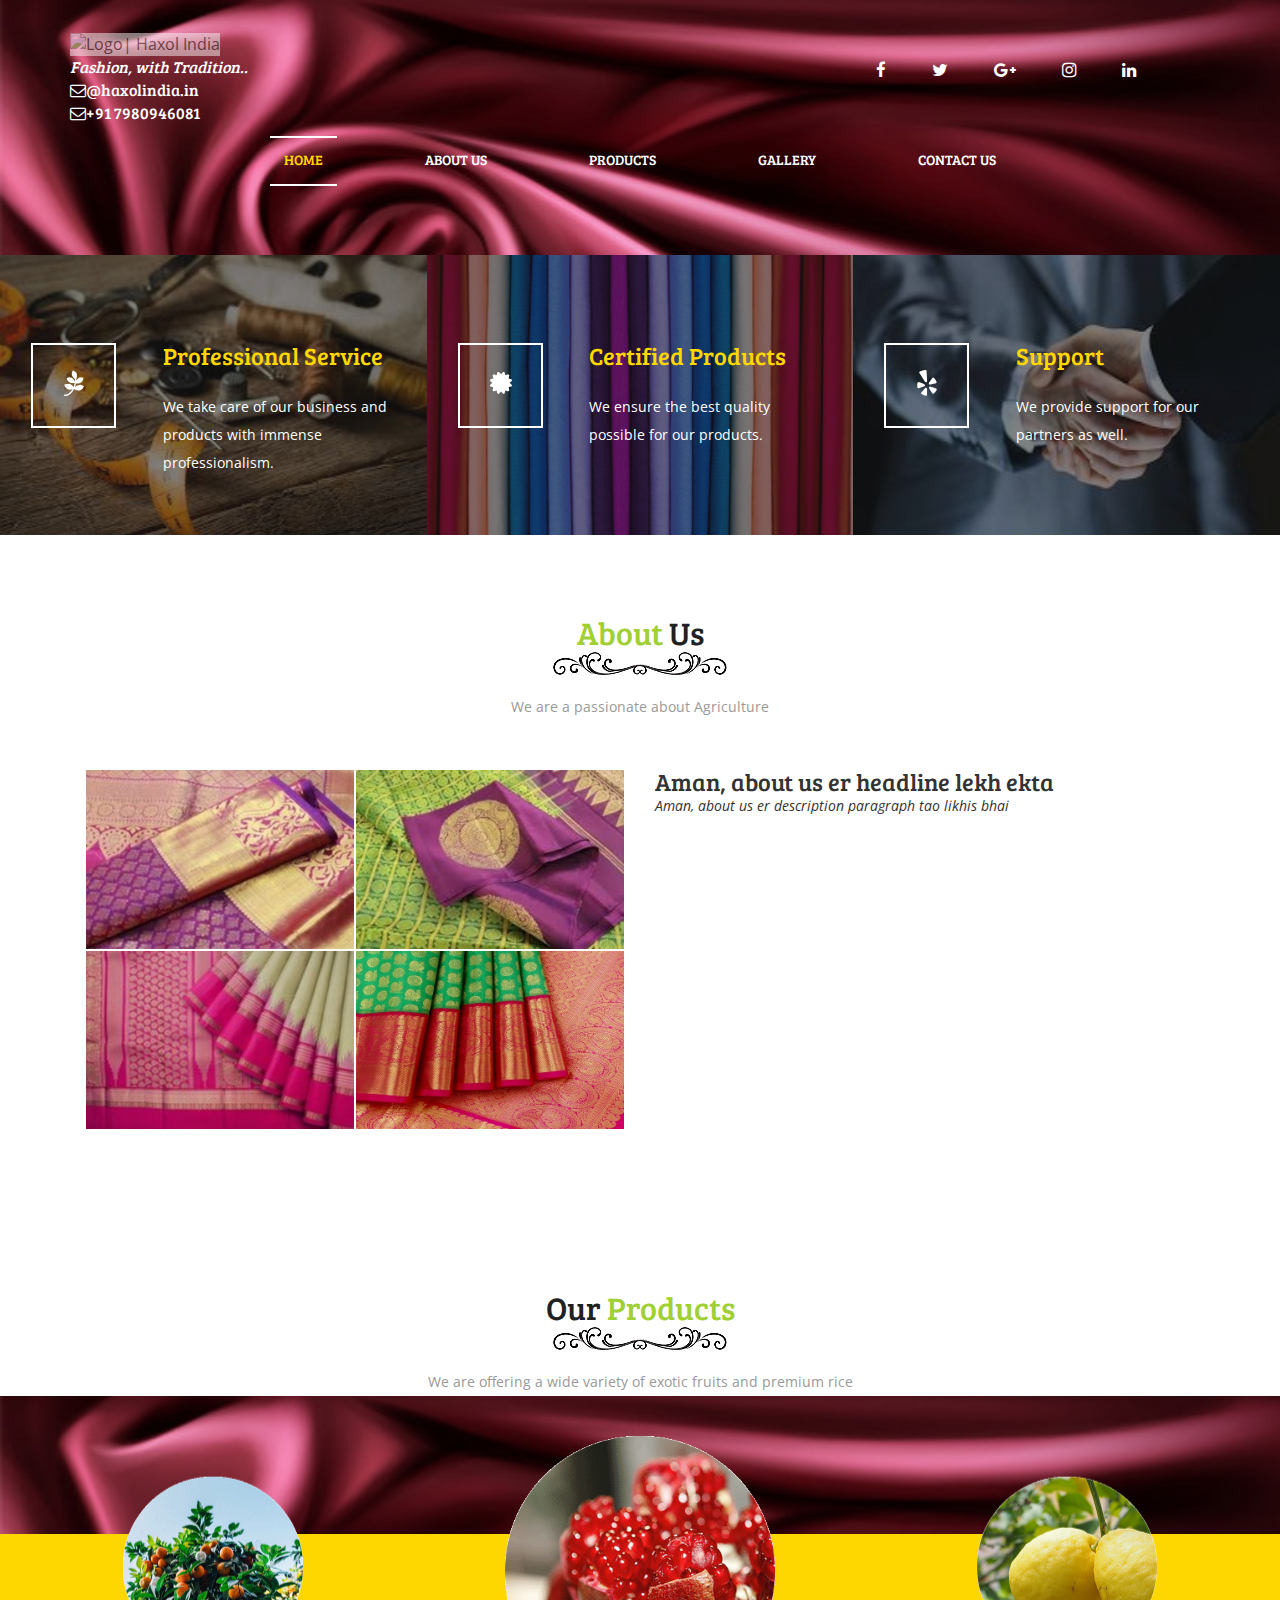
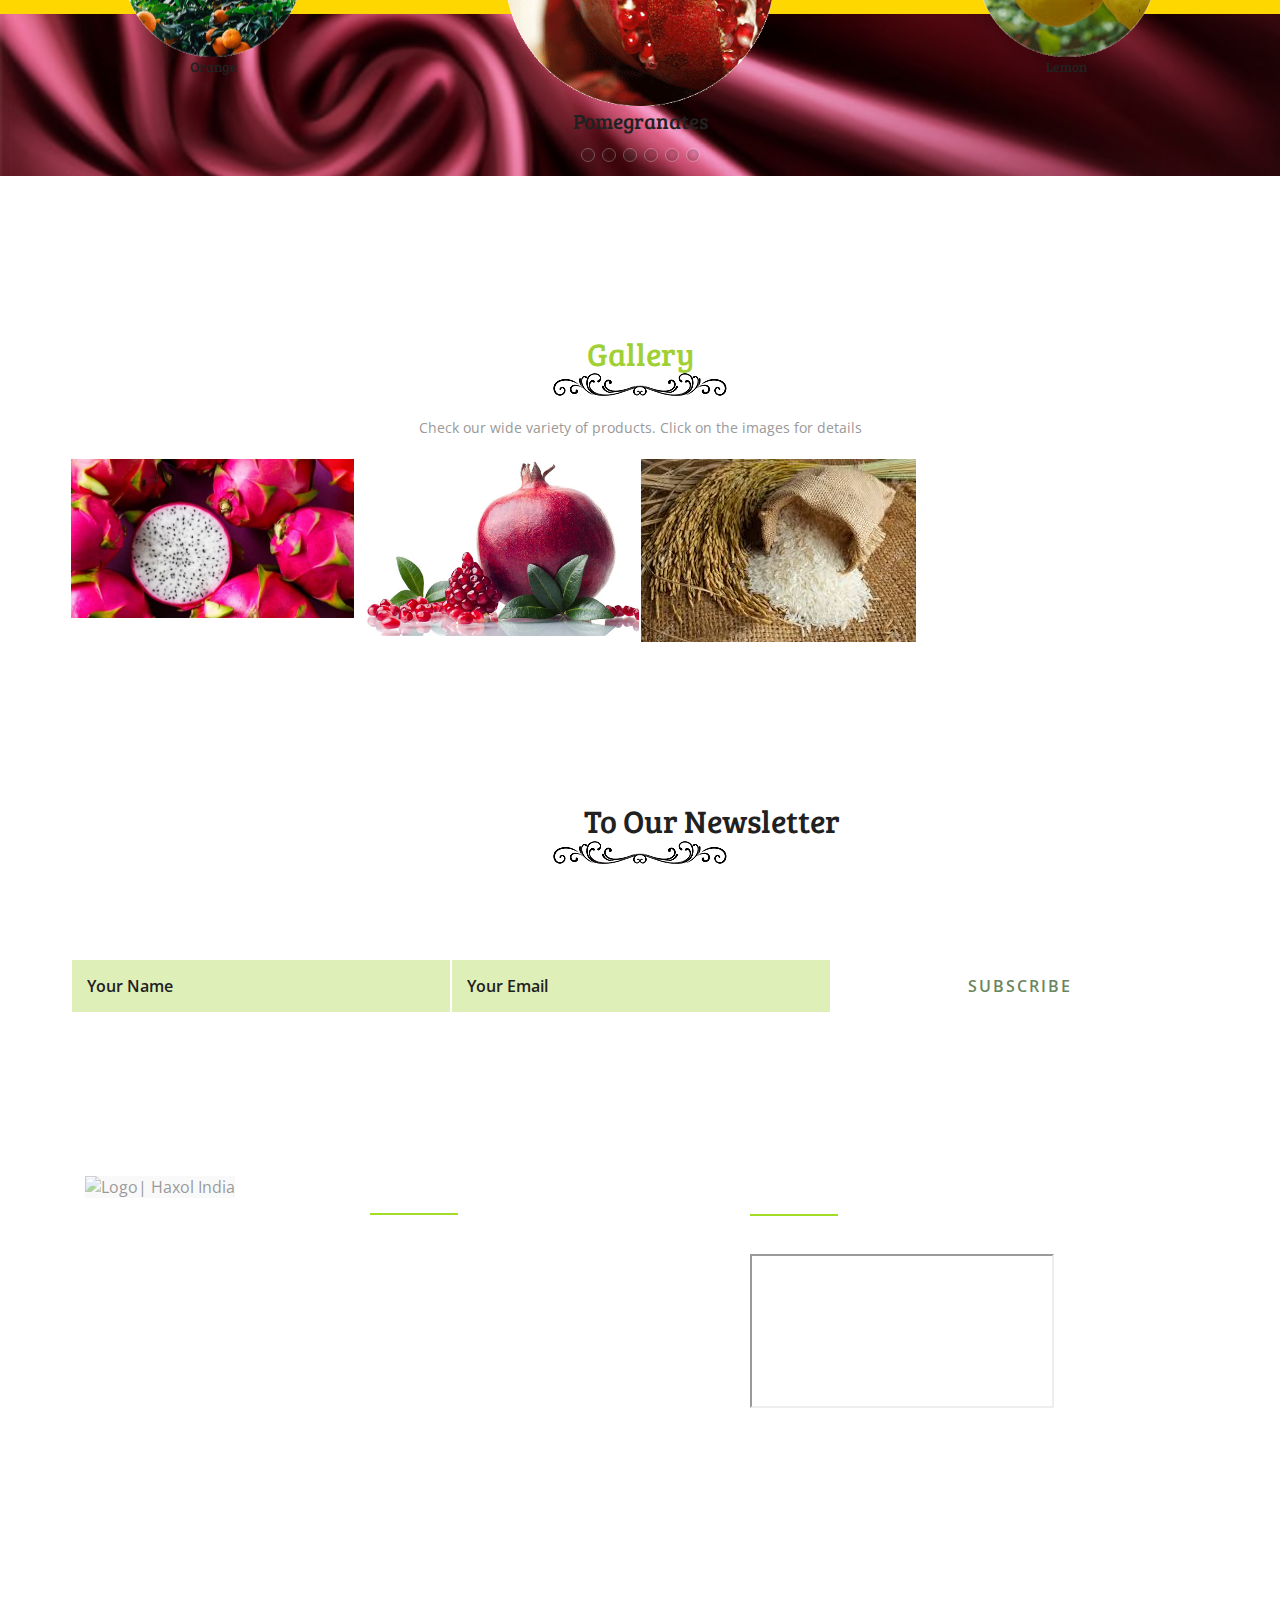
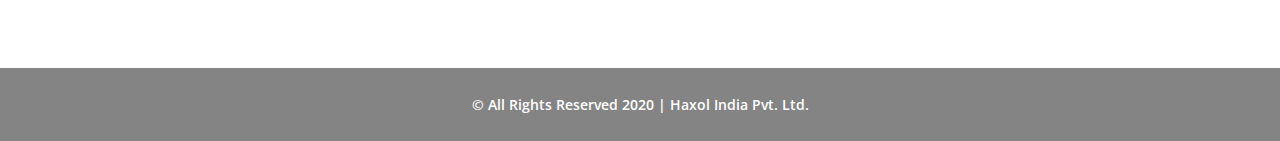
==== textile/index.html @ a37b4aef "textile page, work in progress" ====
<!DOCTYPE html>
<html lang="en">

<meta http-equiv="content-type" content="text/html;charset=UTF-8" />
<head>
	<link rel="icon" type="image/png" href="../global_assets/images/favicon.ico"/>
<title>Textile| Haxol India</title>
<!-- custom-theme -->
<meta name="viewport" content="width=device-width, initial-scale=1">
<meta http-equiv="Content-Type" content="text/html; charset=utf-8" />
<meta name="keywords" content="" />
<script type="application/x-javascript"> addEventListener("load", function() { setTimeout(hideURLbar, 0); }, false);
		function hideURLbar(){ window.scrollTo(0,1); } </script>
<!-- //custom-theme -->
<link href="css/bootstrap.css" rel="stylesheet" type="text/css" media="all" />
<link href="css/style.css" rel="stylesheet" type="text/css" media="all" />
<link href="css/mislider.css" rel="stylesheet" type="text/css" />
<link href="css/mislider-custom.css" rel="stylesheet" type="text/css" />
<!-- font-awesome-icons -->
<link href="css/font-awesome.css" rel="stylesheet"> 
<!-- //font-awesome-icons -->
<link href="http://fonts.googleapis.com/css?family=Bree+Serif&amp;subset=latin-ext" rel="stylesheet">
<link href='http://fonts.googleapis.com/css?family=Open+Sans:400,300,300italic,400italic,600,600italic,700,700italic,800,800italic' rel='stylesheet' type='text/css'>
</head>
	
<body>
<script src="https://ajax.googleapis.com/ajax/libs/jquery/3.5.1/jquery.min.js"></script> 
<script>
(function(){
	if(typeof _bsa !== 'undefined' && _bsa) {
  		// format, zoneKey, segment:value, options
  		_bsa.init('flexbar', 'CKYI627U', 'placement:w3layoutscom');
  	}
})();
</script>
<script>
(function(){
if(typeof _bsa !== 'undefined' && _bsa) {
	// format, zoneKey, segment:value, options
	_bsa.init('fancybar', 'CKYDL2JN', 'placement:demo');
}
})();
</script>
<script>
(function(){
	if(typeof _bsa !== 'undefined' && _bsa) {
  		// format, zoneKey, segment:value, options
  		_bsa.init('stickybox', 'CKYI653J', 'placement:w3layoutscom');
  	}
})();
</script>
<body>
<!-- banner -->
	<div class="banner">
		<div class="container">
			<div class="w3_agileits_banner_main_grid">
				<div class="w3_agile_logo">
					<img src="../global_assets/images/logo.png" alt="Logo| Haxol India" class="logo__agro"/><br>
					<span class="white_text"><i>Fashion, with Tradition..</i></span><br>
					<i class="fa fa-envelope-o white_text" aria-hidden="true"></i><span class="white_text">@haxolindia.in</span><br>
					<i class="fa fa-envelope-o white_text" aria-hidden="true"></i><span class="white_text">+91 7980946081</span>
				</div>
				<div class="agile_social_icons_banner">
					<ul class="agileits_social_list">
						
						<li><a href="#" class="w3_agile_facebook"><i class="fa fa-facebook white_text" aria-hidden="true"></i></a></li>
						<li><a href="#" class="agile_twitter"><i class="fa fa-twitter white_text" aria-hidden="true"></i></a></li>
						<li><a href="#"><i class="fa fa-google-plus white_text" aria-hidden="true"></i></a></li>
                        <li><a href="#"><i class="fa fa-instagram white_text" aria-hidden="true"></i></a></li>
						<li><a href="#"><i class="fa fa-linkedin white_text" aria-hidden="true"></i></a></li>
					</ul>
				</div>
				<div class="agileits_w3layouts_menu mobile__menu">
					<div class="shy-menu">
						<a class="shy-menu-hamburger">
							<span class="layer top"></span>
							<span class="layer mid"></span>
							<span class="layer btm"></span>
						</a>
						<div class="shy-menu-panel">
							<nav class="menu menu--horatio link-effect-8" id="link-effect-8">
								<ul class="w3layouts_menu__list">
									<li class="active"><a href="index.html">Home</a></li>
									<li><a href="#about__us">About Us</a></li> 
									<li><a href="#our__products">Products</a></li>
									<li><a href="#product__gallery">Gallery</a></li> 
									<li><a href="#contact__footer">Contact Us</a></li>
								</ul>
							</nav>
						</div>
						<div class="clearfix"> </div>
						
					</div>
				</div>
				<div class="clearfix"> </div>
				<div class="shy-menu-panel web__menu">
					<nav class="menu menu--horatio link-effect-8" id="link-effect-8">
						<ul class="w3layouts_menu__list">
							<li class="active"><a href="index.html">Home</a></li>
							<li><a href="#about__us">About Us</a></li> 
							<li><a href="#our__products">Products</a></li>
							<li><a href="#product__gallery">Gallery</a></li> 
							<li><a href="#contact__footer">Contact Us</a></li>
						</ul>
					</nav>
				</div>
				<div class="clearfix"> </div>
			</div>
		</div>
	</div>
<!-- banner -->
<!---728x90--->


<!-- banner-bottom -->
	<div class="banner-bottom">
		<div class="col-md-4 agileits_banner_bottom_left">
			<div class="agileinfo_banner_bottom_pos">
				<div class="w3_agileits_banner_bottom_pos_grid">
					<div class="col-xs-4 wthree_banner_bottom_grid_left">
						<div class="agile_banner_bottom_grid_left_grid hvr-radial-out">
							<i class="fa fa-pagelines" aria-hidden="true"></i>
						</div>
					</div>
					<div class="col-xs-8 wthree_banner_bottom_grid_right">	
						<h4>Professional Service</h4>
						<p>We take care of our business and products with immense professionalism.</p>
					</div>
					<div class="clearfix"> </div>
				</div>
			</div>
		</div>
		<div class="col-md-4 agileits_banner_bottom_left1">
			<div class="agileinfo_banner_bottom_pos">
				<div class="w3_agileits_banner_bottom_pos_grid">
					<div class="col-xs-4 wthree_banner_bottom_grid_left">
						<div class="agile_banner_bottom_grid_left_grid hvr-radial-out">
							<i class="fa fa-certificate" aria-hidden="true"></i>
						</div>
					</div>
					<div class="col-xs-8 wthree_banner_bottom_grid_right">	
						<h4>Certified Products</h4>
						<p>We ensure the best quality possible for our products.</p>
					</div>
					<div class="clearfix"> </div>
				</div>
			</div>
		</div>
		<div class="col-md-4 agileits_banner_bottom_left2">
			<div class="agileinfo_banner_bottom_pos">
				<div class="w3_agileits_banner_bottom_pos_grid">
					<div class="col-xs-4 wthree_banner_bottom_grid_left">
						<div class="agile_banner_bottom_grid_left_grid hvr-radial-out">
							<i class="fa fa-yelp" aria-hidden="true"></i>
						</div>
					</div>
					<div class="col-xs-8 wthree_banner_bottom_grid_right">	
						<h4>Support</h4>
						<p>We provide support for our partners as well.</p>
					</div>
					<div class="clearfix"> </div>
				</div>
			</div>
		</div>
		<div class="clearfix"> </div>
	</div>
<!-- //banner-bottom -->
<!---728x90--->

<!-- about -->
<div class="welcome " id="about__us">
	<div class="container">
		<h3 class="agileits_w3layouts_head"><span>About</span> Us</h3>
		<div class="w3_agile_image">
			<img src="images/underline.png" alt=" " class="img-responsive" />
		</div>
		<p class="agile_para">We are a passionate about Agriculture</p>
		<div class="w3ls_news_grids "> 
			<div class="col-md-6 w3_agile_about_grid_left">
					<div class="agileinfo_footer_grid_left">
						<img src="images/6-2.jpg" alt=" " class="img-responsive" />
					</div>
					<div class="agileinfo_footer_grid_left">
						<img src="images/2-2.jpg" alt=" " class="img-responsive" />
					</div>
					<div class="agileinfo_footer_grid_left">
						<img src="images/5-2.jpg" alt=" " class="img-responsive" />
					</div>
					<div class="agileinfo_footer_grid_left">
						<img src="images/3-2.jpg" alt=" " class="img-responsive" />
					</div>
					
			</div>
			<div class="col-md-6 w3_agile_about_grid_right">
				<h3>Aman, about us er headline lekh ekta</h3>
				<p><i>Aman, about us er description paragraph tao likhis bhai</i> </p>
			</div>
			<div class="clearfix"> </div>
		</div>
	</div>
</div>
<!-- //about -->

<!-- welcome -->
	<div class="welcome " id="our__products">
		<div class="container">
			<h3 class="agileits_w3layouts_head">Our <span>Products</span></h3>
			<div class="w3_agile_image">
				<img src="images/underline.png" alt=" " class="img-responsive" />
			</div>
			<p class="agile_para">We are offering a wide variety of exotic fruits and premium rice</p>
		</div>
<!---728x90--->

		<div class="mis-stage w3_agileits_welcome_grids silk__background"> 
			<!-- The element to select and apply miSlider to - the class is optional -->
			<ol class="mis-slider">
				<li class="mis-slide"> 
					<figure> 
						<img src="images/2.png" alt=" " class="img-responsive" />
						<figcaption>Strawberry</figcaption>
					</figure>
				</li>
				<li class="mis-slide"> 
					<figure> 
						<img src="images/3.png" alt=" " class="img-responsive" />
						<figcaption>Orange</figcaption>
					</figure>
				</li>
				<li class="mis-slide"> 
					<figure> 
						<img src="images/4.png" alt=" " class="img-responsive" />
						<figcaption>Pomegranates</figcaption>
					</figure>
				</li>
				<li class="mis-slide"> 
					<figure> 
						<img src="images/5.png" alt=" " class="img-responsive" />
						<figcaption>Lemon</figcaption>
					</figure>
				</li>
				<li class="mis-slide"> 
					<figure> 
						<img src="images/6.png" alt=" " class="img-responsive" />
						<figcaption>Kiwi Fruits</figcaption>
					</figure>
				</li>
				<li class="mis-slide"> 
					<figure> 
						<img src="images/7.png" alt=" " class="img-responsive" />
						<figcaption>Apples</figcaption>
					</figure>
				</li>
			</ol>
		</div>
	</div>
<!-- //welcome -->


<!-- gallery -->
<div class="welcome" id="product__gallery">
	<div class="container">
		<h3 class="agileits_w3layouts_head"><span>Gallery</span></h3>
		<div class="w3_agile_image">
			<img src="images/underline.png" alt=" " class="img-responsive" />
		</div>
		<p class="agile_para">Check our wide variety of products. Click on the images for details</p>


		 <div class="w3layouts_gallery_grids">	
			<div class="clearfix"> </div>
			<div class="agileinfo_footer_grid_left  gallery__image">
				<a href="#" data-toggle="modal" data-target="#product__modal" class="product"
				data-product-name="Dragon Fruit" 
				data-product-desc="Dragon fruit is pricy shit"
				data-product-price="Rs. 2000/kilo"
				data-product-image="images/dragon_png">
				<img src="images/dragon_png" alt=" " class="img-responsive" id="product_image"/></a>
				<!--  -->
			</div>
			<div class="agileinfo_footer_grid_left  gallery__image">
				<a href="#" data-toggle="modal" data-target="#product__modal" class="product"
				data-product-name="Pomagranate" 
				data-product-desc="Pomagranate is pricy shit"
				data-product-price="Rs. 1000/kilo"
				data-product-image="images/poma.png">
				<img src="images/poma.png" alt=" " class="img-responsive" id="product_image"/></a>
			</div>
			<div class="agileinfo_footer_grid_left  gallery__image">
				<a href="#" data-toggle="modal" data-target="#product__modal" class="product"
				data-product-name="Bwala Rice" 
				data-product-desc="Bwala Rice is premium Quality rice"
				data-product-price="Rs. 90/kilo"
				data-product-image="images/rice.png">
				<img src="images/rice.png" alt=" " class="img-responsive" id="product_image"/></a>
			</div>	
		</div>
	</div>



</div> 
<!-- bootstrap gallery pop-up -->
<div class="modal video-modal fade" id="product__modal" tabindex="-1" role="dialog" aria-labelledby="product__modal">
	<div class="modal-dialog" role="document">
		<div class="modal-content">
			<div class="modal-header">
				<span id="product__name"></span>
				<button type="button" class="close" data-dismiss="modal" aria-label="Close"><span aria-hidden="true">&times;</span></button>						
			</div>
			<section>
				<div class="modal-body">
					<img src="" alt=" " class="img-responsive" id="product__modal__image"/>
					<p id="product__desc"><i></i></p>
					<p id="product__price"><i></i></p>
				</div>
			</section>
		</div>
	</div>
</div>
<!-- //bootstrap-pop-up -->


<!-- //gallery -->
<script>
	$(document).ready(function () {
	$('#product__modal').on('show.bs.modal', function(e) {
//get data-id attribute of the clicked element
var product__name = $(e.relatedTarget).data('product-name');
var product__desc = $(e.relatedTarget).data('product-desc');
var product__price = $(e.relatedTarget).data('product-price');
var image = $(e.relatedTarget).data('product-image');
            
//populate the values in modal
$(e.currentTarget).find('#product__name').text(product__name);
$(e.currentTarget).find('#product__desc').text(product__desc);
$(e.currentTarget).find('#product__price').text(product__price);
$('#product__modal__image').attr('src', image);

});
});
</script>

<!-- newsletter -->
	<div class="newsletter">
		<div class="container">
			<h3 class="agileits_w3layouts_head agileinfo_head"><span>Subscribe</span> to our newsletter</h3>
			<div class="w3_agile_image">
				<img src="images/underline.png" alt=" " class="img-responsive">
			</div>
			<p class="agile_para agileits_para">Subscribe to our newsletter for the latest news and offers regarding out agricultural products</p>
			<div class="w3ls_news_grids w3ls_newsletter_grids">
				<form action="#" method="post">
					<input name="Your Name" placeholder="Your Name" type="text" required="">
					<input name="Your Email" placeholder="Your Email" type="email" required="">
					<input type="submit" value="Subscribe">
				</form>
			</div>
		</div>
	</div>
<!-- //newsletter -->
<!-- footer -->
	<div class="footer" id="contact__footer">
		<div class="container">
			<div class="w3agile_footer_grids">
				<div class="col-md-3 agileinfo_footer_grid">
					<div class="agileits_w3layouts_footer_logo">
						<img src="../global_assets/images/logo.png" alt="Logo| Haxol India" class="haxol__logo logo__agro"/><br>
					</div>
				</div>
				<div class="col-md-4 agileinfo_footer_grid">
					<h3>Contact Info</h3>
					<h4><i class="fa fa-phone " aria-hidden="true"></i> Call Us -<span>+91 7980946081</span></h4>
					<h4><i class="fa fa-envelope-o " aria-hidden="true"></i> Write Us -<span></i>@haxolindia.in</span></h4>
					<h4><i class="fa fa-map-marker" aria-hidden="true"></i> Our Address -</h4>
					<p>A-Road, Anandapuri, Barrackpore, PO: N.C. Pukur, North 24 Parganas,
                        PIN – 700122, (W.B)</p>
					<ul class="agileits_social_list">
						<li><a href="#" class="w3_agile_facebook"><i class="fa fa-facebook" aria-hidden="true"></i></a></li>
						<li><a href="#" class="agile_twitter"><i class="fa fa-twitter" aria-hidden="true"></i></a></li>
						<li><a href="#"><i class="fa fa-google-plus" aria-hidden="true"></i></a></li>
                        <li><a href="#"><i class="fa fa-instagram" aria-hidden="true"></i></a></li>
						<li><a href="#"><i class="fa fa-linkedin" aria-hidden="true"></i></a></li>
					</ul>
				</div>
				<div class="col-md-4 agileinfo_footer_grid">
					<h3><i class="fa fa-map-marker" aria-hidden="true"></i> Find Us here</h3>
					<iframe src="https://www.google.com/maps/embed?pb=!1m18!1m12!1m3!1d3679.1829751782793!2d88.37250841496295!3d22.75858988508738!2m3!1f0!2f0!3f0!3m2!1i1024!2i768!4f13.1!3m3!1m2!1s0x0%3A0x9406615610f7f890!2sHAXOL%20INDIA%20PRIVATE%20LIMITED%20(Renewable%20Energy%20Consultants%20%26%20EPC)!5e0!3m2!1sen!2sin!4v1601127622868!5m2!1sen!2sin" class="map"></iframe>
				</div>
				<div class="clearfix"> </div>
			</div>
		</div>
		<div class="w3_agileits_footer_copy">
			<div class="container">
				<p>© All Rights Reserved 2020 | Haxol India Pvt. Ltd.</p>
		</div>
	</div>
<!-- //footer -->

<!-- mislider -->
	<script src="js/mislider.js" type="text/javascript"></script>
	<script type="text/javascript">
        jQuery(function ($) {
            var slider = $('.mis-stage').miSlider({
                //  The height of the stage in px. Options: false or positive integer. false = height is calculated using maximum slide heights. Default: false
                stageHeight: 380,
                //  Number of slides visible at one time. Options: false or positive integer. false = Fit as many as possible.  Default: 1
                slidesOnStage: false,
                //  The location of the current slide on the stage. Options: 'left', 'right', 'center'. Defualt: 'left'
                slidePosition: 'center',
                //  The slide to start on. Options: 'beg', 'mid', 'end' or slide number starting at 1 - '1','2','3', etc. Defualt: 'beg'
                slideStart: 'mid',
                //  The relative percentage scaling factor of the current slide - other slides are scaled down. Options: positive number 100 or higher. 100 = No scaling. Defualt: 100
                slideScaling: 150,
                //  The vertical offset of the slide center as a percentage of slide height. Options:  positive or negative number. Neg value = up. Pos value = down. 0 = No offset. Default: 0
                offsetV: -5,
                //  Center slide contents vertically - Boolean. Default: false
                centerV: true,
                //  Opacity of the prev and next button navigation when not transitioning. Options: Number between 0 and 1. 0 (transparent) - 1 (opaque). Default: .5
                navButtonsOpacity: 1,
            });
        });
    </script>
<!-- //mislider -->

<!-- menu -->
	<script>
		$(function() {
			
			initDropDowns($("div.shy-menu"));

		});

		function initDropDowns(allMenus) {

			allMenus.children(".shy-menu-hamburger").on("click", function() {
				
				var thisTrigger = jQuery(this),
					thisMenu = thisTrigger.parent(),
					thisPanel = thisTrigger.next();

				if (thisMenu.hasClass("is-open")) {

					thisMenu.removeClass("is-open");

				} else {			
					
					allMenus.removeClass("is-open");	
					thisMenu.addClass("is-open");
					thisPanel.on("click", function(e) {
						e.stopPropagation();
					});
				}
				
				return false;
			});
		}
	</script>
<!-- //menu -->
<!-- start-smoth-scrolling -->
<script type="text/javascript" src="js/move-top.js"></script>
<script type="text/javascript" src="js/easing.js"></script>
<script type="text/javascript">
	jQuery(document).ready(function($) {
		$(".scroll").click(function(event){		
			event.preventDefault();
			$('html,body').animate({scrollTop:$(this.hash).offset().top},1000);
		});
	});
</script>
<!-- start-smoth-scrolling -->
<!-- for bootstrap working -->
	<script src="js/bootstrap.js"></script>
<!-- //for bootstrap working -->
<!-- here stars scrolling icon -->
	<script type="text/javascript">
		$(document).ready(function() {
			/*
				var defaults = {
				containerID: 'toTop', // fading element id
				containerHoverID: 'toTopHover', // fading element hover id
				scrollSpeed: 1200,
				easingType: 'linear' 
				};
			*/
								
			$().UItoTop({ easingType: 'easeOutQuart' });
								
			});
	</script>
<!-- //here ends scrolling icon -->
</body>

</html>
---- textile/css/style.css ----
/*--
Author: W3layouts
Author URL: http://w3layouts.com
License: Creative Commons Attribution 3.0 Unported
License URL: http://creativecommons.org/licenses/by/3.0/
--*/
html, body{
    font-size: 100%;
	font-family: 'Open Sans', sans-serif;
	background:#ffffff;
	margin: 0;
}
p,ul li,ol li{
	margin:0;
	font-size:14px;
}
h1,h2,h3,h4,h5,h6{
	font-family: 'Bree Serif', serif;
	margin:0;
}
ul,label{
	margin:0;
	padding:0;
}
body a:hover{
	text-decoration:none;
}
input[type="submit"],input[type="reset"],a{
	-webkit-transition: 0.5s ease-in;
    -moz-transition: 0.5s ease-in;
    -ms-transition: 0.5s ease-in;
    -o-transition: 0.5s ease-in;
    transition:0.5s ease-in;
}
/*-- banner --*/
.banner{
	background: url(../images/banner_new.jpg) no-repeat 0px 0px;
    background-size: cover;
    -webkit-background-size: cover;
    -moz-background-size: cover;
    -o-background-size: cover;
    -ms-background-size: cover;
    min-height: 770px;
	position: relative;
}
.banner1{
	background: url(../images/banner.jpg) no-repeat 0px 0px;
    background-size: cover;
    -webkit-background-size: cover;
    -moz-background-size: cover;
    -o-background-size: cover;
    -ms-background-size: cover;
    min-height: 300px;
	position: relative;
}
.w3_agileits_banner_main_grid{
	padding:2em 0 0;
	position:relative;
}
.w3_agile_logo{
	float:left;
	
}
.w3_agile_logo h1 a{
	font-size:1em;
	color:#fff;
	text-decoration:none;
	display:block;
}
.w3_agile_logo h1 a span{
	padding: .2em .5em;
    background: #a4dd25;
    display: inline-block;
    color: #212121;
}
.w3_agile_logo h1 a i{
	display: block;
    font-size: .25em;
    text-align: right;
    line-height: 0;
    letter-spacing: 2.5px;
	text-transform:capitalize;
}

.w3_agile_logo > img{
	max-width: 150px !important;
}

.agileits_social_list li{
	display: inline-block;
    margin-right: 3em;
}
.agileits_social_list li a{
    color: #fff;
    text-align: center;
    display: inline-block;
    font-size: 1.2em;
}
a.w3_agile_facebook:hover{
	color:#3b5998;
}
a.agile_twitter:hover{
	color:#1da1f2;
}
a.w3_agile_dribble:hover{
	color:#ea4c89;
}
a.w3_agile_vimeo:hover{
	color:#1ab7ea;
}
.agile_social_icons_banner {
    float: right;
    margin:1.6em 2em 0 0;
}

/* others */
.green_text{
	font-family: 'Bree Serif', serif;
	color: #a4dd25 !important;
	/* font-weight: bold !important; */
}

.white_text{
	font-family: 'Bree Serif', serif;
	color: #fff !important;
	/* font-weight: bold !important; */
}

.gallery__image{
	width: 25% !important;

}

.logo__agro{
	background-color: whitesmoke;
	opacity: 0.5;
}

.golden-ribbon{
	background-color: #FFD700;
}

.silk__background{
	background: url(../images/banner_tex2.jpg) no-repeat 0px 0px;
	background-size: cover;
}


/*-- menu-navigation --*/
.shy-menu{
  -moz-transition: all .4s cubic-bezier(.1,.7,.3,1);
  -webkit-transition: all .4s cubic-bezier(.1,.7,.3,1);
  -o-transition: all .4s cubic-bezier(.1,.7,.3,1);
  -ms-transition: all .4s cubic-bezier(.1,.7,.3,1);
  transition: all .4s cubic-bezier(.1,.7,.3,1);
}

.mobile__menu{
	display: none;
}

.web__menu{
	display: block !important;
}

.shy-menu-panel ul {
	text-align: center;
}
.shy-menu-panel ul li{
    display: inline-block;
}
.shy-menu-panel ul li a{
	color: #fff;
    text-decoration: none;
    display: block;
    text-transform: uppercase;
	font-family: 'Bree Serif', serif;
}

.shy-menu { 
	display: block;
	background-color: rgba(33,40,44,.1);
	color: #fff;
    position: absolute;
    right: 0;
}
.shy-menu-hamburger,.shy-menu { 
	height: 35px;
	width: 35px;
}
.shy-menu.is-open{ 
  background-color:#262626;
}

.shy-menu.is-open {
    width: 100%;
}
.w3_agileits_banner_main_grid,.shy-menu.is-open {
	height: 75px;
}

.shy-menu-panel { 
	margin-left: 0px;
	display: none;
}
.is-open .shy-menu-panel { 
	margin-left: 0;
	display: block;
	width: 95%;
}
/*** Hamburger ***/
.shy-menu-hamburger {
	position: relative;
    display: block;
    overflow: hidden;
    cursor: pointer;
    float: right;
    margin-top: 1.2em;
}

.shy-menu-hamburger > .layer {
  background-color: #fff;
  border-radius: 1px;
  display: block;
  height: 2px;
  overflow: hidden;
  position: absolute;
    left: 5px;
  width: 25px;
}

.shy-menu-hamburger .layer.top { top: 8px; }
.is-open .shy-menu-hamburger .layer.top { 
	margin-top: .58em;
	transform: rotate(45deg);
	-webkit-transform: rotate(45deg);
	-moz-transform: rotate(45deg);
	-o-transform: rotate(45deg);
	-ms-transform: rotate(45deg);
}
.shy-menu-hamburger .layer.mid { top: 17px; }
.is-open .shy-menu-hamburger .layer.mid {
	opacity: 0;
	left: 0;
}
.shy-menu-hamburger .layer.btm { top: 26px; }
.is-open .shy-menu-hamburger .layer.btm { 
	margin-top: -.58em;
	transform: rotate(-45deg);
	-webkit-transform: rotate(-45deg);
	-moz-transform: rotate(-45deg);
	-o-transform: rotate(-45deg);
	-ms-transform: rotate(-45deg);
}
/*-- nav-effect --*/
.link-effect-8 a {
	margin: 0.8em 2.5em 0;
    padding: 1em;
	position: relative;
  -moz-transition: ease-out 0.3s 0.1s;
  -o-transition: ease-out 0.3s 0.1s;
  -webkit-transition: ease-out 0.3s;
  -webkit-transition-delay: 0.1s;
  transition: ease-out 0.3s 0.1s;
}
.link-effect-8 a::before {
  height: 2px;
  width: 100%;
  background: #797878;
  content: "";
  position: absolute;
  left: 0;
  top: 0;
  visibility: hidden;
  -moz-transition: 0.3s;
  -o-transition: 0.3s;
  -webkit-transition: 0.3s;
  transition: 0.3s;
}
.link-effect-8 a::after {
  height: 2px;
  width: 100%;
  background: #797878;
  content: "";
  position: absolute;
  left: 0;
  top: 100%;
  visibility: hidden;
  -moz-transition: 0.3s;
  -o-transition: 0.3s;
  -webkit-transition: 0.3s;
  transition: 0.3s;
}
.link-effect-8 a:hover::before,.w3layouts_menu__list li.active a::before {
  visibility: visible;
  top: 100%;
  background: white;
}
.link-effect-8 a:hover::after,.w3layouts_menu__list li.active a::after {
  visibility: visible;
  top: 0;
  background: white;
}
/*-- //nav-effect --*/
.shy-menu-panel ul li.active a,.link-effect-8 a:hover{
	color:#FFD700;
}
.w3_banner_info{
	margin:12em 0 0;
	width:60%;
}
.w3_banner_info_grid h3{
	font-size:2em;
	color:#fff;
	line-height:1.5em;
}
.w3_banner_info_grid ul li{
	display:inline-block;
	font-size:1em;
}
.w3_banner_info_grid ul li a{
	padding:10px 40px;
	text-decoration:none;
	font-family: 'Bree Serif', serif;
	color:#212121;
}
.w3l_contact,.w3ls_more:hover{
	border:2px solid #fff;
	color:#a4dd25 !important;
	background:none;
}
.w3ls_more,.w3l_contact:hover{
	border:2px solid #a4dd25;
	background:#a4dd25;
	color:#212121 !important;
}
.w3ls_more:focus{
	outline:none;
}
span.char3 {
    text-transform: initial;
}
.w3_banner_info_grid p{
	margin:1em 0 4em;
	color:#fff;
	line-height:2em;
}
/*-- button-effect --*/
.thim-click-to-bottom {
    position: absolute;
    bottom: 7%;
    left: 50%;
    width: 40px;
    height: 40px;
    font-size: 40px;
    line-height: 40px;
    -webkit-animation: bounce 2s infinite ease-in-out;
}
.thim-click-to-bottom i {
    color: #fff;
    padding: 20px 10px;
    border: 1px solid;
    border-radius: 20px;
	font-size: 15px;
}
@-webkit-keyframes bounce {
	0%, 20%, 60%, 100%  { -ms-transform: translateY(0); }
	0%, 20%, 60%, 100%  { -o-transform: translateY(0); }
	0%, 20%, 60%, 100%  { -moz-transform: translateY(0); }
	0%, 20%, 60%, 100%  { -webkit-transform: translateY(0); }
    40%  { -webkit-transform: translateY(-20px); }
	80% { -webkit-transform: translateY(-10px); }
}
/*-- //button-effect --*/
/*-- //banner --*/
/*-- bootstrap-pop-up --*/
.modal-header {
    font-size:2em;
    color: #fff;
    font-family:'Bree Serif', serif;
    text-align: center;
    text-transform: capitalize;
    background:#aeb09f;
}
.close {
    opacity: 1;
}
.modal-body p {
    color: #999;
    text-align: left;
	padding:2em 2em 1em;
	margin: 0 !important;
	line-height:2em;
}
.modal-body p i {
    display: block;
    margin: 1em 0;
    color: #212121;
}
.modal-body {
    padding:0;
}
.modal-content {
    border-radius: 0;
}
button.close {
    font-size: 1.5em;
    color:#737373;
	outline: none;
}
/*-- //bootstrap-pop-up --*/
/*-- banner-bottom --*/
.agileits_banner_bottom_left{
	background:url(../images/grid_2.jpg) no-repeat 0px 0px;
	background-size:cover;
	-webkit-background-size:cover;
	-moz-background-size:cover;
	-o-background-size:cover;
	-ms-background-size:cover;
}
.agileits_banner_bottom_left1{
	background:url(../images/grid_1.jpg) no-repeat 0px 0px;
	background-size:cover;
	-webkit-background-size:cover;
	-moz-background-size:cover;
	-o-background-size:cover;
	-ms-background-size:cover;
}
.agileits_banner_bottom_left2{
	background:url(../images/grid_3.jpg) no-repeat 0px 0px;
	background-size:cover;
	-webkit-background-size:cover;
	-moz-background-size:cover;
	-o-background-size:cover;
	-ms-background-size:cover;
}
.agileits_banner_bottom_left,.agileits_banner_bottom_left1,.agileits_banner_bottom_left2{
	min-height:335px;
	position:relative;
}
.agileinfo_banner_bottom_pos{
	position: absolute;
    top: 0%;
    left: 0%;
    width: 100%;
    height: 100%;
    background:rgba(25, 25, 25, 0.55);
}
.w3_agileits_banner_bottom_pos_grid{
	padding:7em 3em;
}
.wthree_banner_bottom_grid_right h4{
	font-size:1.5em;
	color:#FFD700;
	margin-bottom:1em;
}
.wthree_banner_bottom_grid_right p{
	color:#fff;
	line-height:2em;
}
.agile_banner_bottom_grid_left_grid{
	width:100px;
	height:100px;
	border:2px solid #fff;
	text-align:center;
}
.agile_banner_bottom_grid_left_grid i{
	font-size:2em;
	color:#fff;
	line-height: 3em;
}
.agileits_banner_bottom_left:hover .agile_banner_bottom_grid_left_grid i,
.agileits_banner_bottom_left1:hover .agile_banner_bottom_grid_left_grid i,
.agileits_banner_bottom_left2:hover .agile_banner_bottom_grid_left_grid i{
	color:#212121;
}
.agileits_banner_bottom_left:hover .agileinfo_banner_bottom_pos,
.agileits_banner_bottom_left1:hover .agileinfo_banner_bottom_pos,
.agileits_banner_bottom_left2:hover .agileinfo_banner_bottom_pos{
	background:rgba(25, 25, 25, 0.7);
}
/* Radial Out */
.hvr-radial-out {
  display: inline-block;
  vertical-align: middle;
  -webkit-transform: perspective(1px) translateZ(0);
  transform: perspective(1px) translateZ(0);
  box-shadow: 0 0 1px transparent;
  position: relative;
  overflow: hidden;
  background:transparent;
  -webkit-transition-property: color;
  transition-property: color;
  -webkit-transition-duration: 0.3s;
  transition-duration: 0.3s;
}
.hvr-radial-out:before {
  content: "";
  position: absolute;
  z-index: -1;
  top: 0;
  left: 0;
  right: 0;
  bottom: 0;
  background: #FFD700;
  border-radius: 100%;
  -webkit-transform: scale(0);
  transform: scale(0);
  -webkit-transition-property: transform;
  transition-property: transform;
  -webkit-transition-duration: 0.3s;
  transition-duration: 0.3s;
  -webkit-transition-timing-function: ease-out;
  transition-timing-function: ease-out;
}
.hvr-radial-out:hover, .hvr-radial-out:focus, .hvr-radial-out:active {
  color: white;
}
.hvr-radial-out:hover:before, .hvr-radial-out:focus:before,.agileits_banner_bottom_left:hover .hvr-radial-out:before
,.agileits_banner_bottom_left1:hover .hvr-radial-out:before,.agileits_banner_bottom_left2:hover .hvr-radial-out:before,
.w3_agile_services_grid:hover .hvr-radial-out:before,.w3_agileits_services_bottom_grid:hover .hvr-radial-out:before,
.w3layouts_mail_grid_left:hover .hvr-radial-out:before{
  -webkit-transform: scale(2);
  transform: scale(2);
}
/*-- //banner-bottom --*/
/*-- welcome --*/
.welcome,.newsletter,.about-bottom,.services-bottom{
	padding:5em 0;
}
.agileits_w3layouts_head{
	text-align:center;
	font-size:2em;
	color:#212121;
	text-transform:capitalize;
}
.agileits_w3layouts_head span{
	color:#a0d034;
}
.w3_agile_image img{
	margin:0 auto;
}
.agile_para{
	margin:1em 0 0;
	color:#999;
	text-align:center;
	line-height: 2em;
}
/*-- //welcome --*/
/*-- welcome-bottom --*/
.welcome-bottom{
	background:#aeb09f;
}
.wthree_welcome_bottom_right{
	padding:0;
}
.wthree_welcome_bottom_left{
	padding:4.5em 5em 0;
}
.wthree_welcome_bottom_left h3{
	text-transform:capitalize;
	font-size:1.8em;
	color:#fff;
}
.wthree_welcome_bottom_left h3 span{
	color:#212121;
}
.wthree_welcome_bottom_left p{
	color:#fff;
	padding:1em 0;
	line-height:2em;
}
.wthree_welcome_bottom_left_grid{
	position:relative;
	margin-top:2em;
}
.w3l_social_icon_gridl {
    float: left;
    width: 100px;
    height: 100px;
    border: 2px solid #a4dd25;
}
.w3l_social_icon_gridl img{
	margin:0 auto;
}
.w3l_social_icon_gridr {
    float: left;
    margin:1.8em 0 0 5em;
}
.w3l_social_icon_gridr h4{
    font-size:2em;
    color: #212121;
    font-weight: 600;
}
.w3l_social_icon_grid_pos {
    position: absolute;
    top: 32%;
    left: 47%;
}
.w3l_social_icon_grid_pos label {
    font-size: 1.5em;
    color: #212121;
}
.agileinfo_grid {
	position: relative;
    text-align: center;
}

/* Common style */
.agileinfo_grid figure {
	position: relative;
	overflow: hidden;
}

.agileinfo_grid figure img {
	position: relative;
	display: block;
	width: 100%;
}

.agileinfo_grid figure figcaption {
	padding: 5em;
    color: #fff;
    text-transform: capitalize;
    -webkit-backface-visibility: hidden;
    backface-visibility: hidden;
}

.agileinfo_grid figure figcaption::before,
.agileinfo_grid figure figcaption::after {
	pointer-events: none;
}

.agileinfo_grid figure figcaption {
	position: absolute;
	top: 0;
	left: 0;
}

.agileinfo_grid figure h4 span {
	font-weight: 800;
    color:#a4dd25;
}

.agileinfo_grid figure h4,
.agileinfo_grid figure p {
	margin: 0;
}

.agileinfo_grid figure p {
	letter-spacing: 1px;
}
/***** Moses *****/
/*-----------------*/

figure.agileits_effect_moses{
	background: -webkit-linear-gradient(-45deg, #2f2f2f 0%,#e3f7b5 100%);
    background: linear-gradient(-45deg, #2f2f2f 0%,#e3f7b5 100%);
}

figure.agileits_effect_moses img {
	opacity: 0.85;
	-webkit-transition: opacity 0.35s;
	transition: opacity 0.35s;
}

figure.agileits_effect_moses h4,
figure.agileits_effect_moses p {
	padding: 20px;
	width: 50%;
	height: 50%;
	border: 2px solid #fff;
}

figure.agileits_effect_moses h4 {
	padding: 20px;
    width: 50%;
    height: 50%;
    text-align: right;
    font-size: 2.2em;
    line-height: 1.5em;
    -webkit-transition: -webkit-transform 0.35s;
    transition: transform 0.35s;
    -webkit-transform: translate3d(10px,10px,0);
    transform: translate3d(10px,10px,0);
}

figure.agileits_effect_moses p {
	float: right;
	padding: 20px;
	line-height:2em;
	text-align: right;
	opacity: 0;
	-webkit-transition: opacity 0.35s, -webkit-transform 0.35s;
	transition: opacity 0.35s, transform 0.35s;
	-webkit-transform: translate3d(-50%,-50%,0);
	transform: translate3d(-50%,-50%,0);
}

figure.agileits_effect_moses:hover h4 {
	-webkit-transform: translate3d(0,0,0);
	transform: translate3d(0,0,0);
}

figure.agileits_effect_moses:hover p {
	opacity: 1;
	-webkit-transform: translate3d(0,0,0);
	transform: translate3d(0,0,0);
}

figure.agileits_effect_moses:hover img {
	opacity: 0.6;
}
/*-- //welcome-bottom --*/
/*-- news --*/
.w3ls_news_grids{
	margin:3em 0 0;
}
.agileits_w3layouts_news_grid{
	padding:1.5em;
	background:#f5f5f5;
}
.agileits_w3layouts_news_grid ul li{
	display:inline-block;
	font-weight:600;
	color:#212121;
}
.agileits_w3layouts_news_grid ul li:last-child{
	margin-left:2em;
}
.agileits_w3layouts_news_grid ul li i{
	padding-right:1em;
	color:#a0d034;
}
.agileits_w3layouts_news_grid ul li a{
	color:#212121;
	text-decoration:none;
}
.agileits_w3layouts_news_grid ul li a:hover{
	color:#a0d034;
}
.agileits_w3layouts_news_grid h4{
	font-size:1.3em;
	color:#212121;
	margin:1em 0;
}
.agileits_w3layouts_news_grid h4 a{
	color:#212121;
	text-decoration:none;
}
.agileits_w3layouts_news_grid h4 a:hover{
	color:#a0d034;
}
.agileits_w3layouts_news_grid h4 a:focus{
	outline:none;
}
.agileits_w3layouts_news_grid p{
	color:#999;
	line-height:2em;
}
.w3layouts_news_grid{
    overflow: hidden;
    position: relative;
}
.w3layouts_news_grid_pos{
    opacity: 0;
    position: absolute;
    top: 0;
    left: 0;
    bottom: 0;
    background-color:rgba(0, 0, 0, 0.4);
    right: 0;
    -webkit-transition: all 400ms ease;
    -moz-transition: all 400ms ease;
    transition: all 400ms ease;
}
.w3layouts_news_grid_pos{
    -webkit-transform: scale3d(0,0,1);
    -moz-transform: scale3d(0,0,1);
    -ms-transform: scale3d(0,0,1);
    transform: scale3d(0,0,1);
}
.w3ls_news_grid:hover .w3layouts_news_grid .w3layouts_news_grid_pos,.w3_agileits_team_grid:hover .w3layouts_news_grid .w3layouts_news_grid_pos,
.w3layouts_gallery_grid:hover .w3layouts_news_grid .w3layouts_news_grid_pos{
    opacity:1;
	-webkit-transform: scale3d(1,1,1);
    -moz-transform: scale3d(1,1,1);
    -ms-transform: scale3d(1,1,1);
    transform: scale3d(1,1,1);
}
.w3ls_news_grid:hover .wthree_text,.w3_agileits_team_grid:hover .wthree_text,
.w3layouts_gallery_grid:hover .wthree_text{
    opacity: 1;
	-webkit-transform: translateY(0) scale3d(1,1,1);
    -moz-transform: translateY(0) scale3d(1,1,1);
    -ms-transform: translateY(0) scale3d(1,1,1);
    transform: translateY(0) scale3d(1,1,1);
    -webkit-transition: transform 400ms ease 380ms;
    -moz-transition: transform 400ms ease 380ms;
    transition: transform 400ms ease 380ms;
}
.wthree_text{
    text-align: center;
    padding: 6em 0 0;
    opacity: 0;
	    -webkit-transform: translateY(0) scale3d(0,0,1);
    -moz-transform: translateY(0) scale3d(0,0,1);
    -ms-transform: translateY(0) scale3d(0,0,1);
    transform: translateY(0) scale3d(0,0,1);
    -webkit-transition: transform 400ms ease 280ms;
    -moz-transition: transform 400ms ease 280ms;
    transition: transform 400ms ease 280ms;
}
.wthree_text h3{
	color:#fff;
	font-size:2em;
}
/*-- //news --*/
/*-- newsletter --*/
.newsletter{
	background: url(../images/7.jpg) no-repeat 0px 0px;
    background-size: cover;
    -webkit-background-size: cover;
    -moz-background-size: cover;
    -o-background-size: cover;
    -ms-background-size: cover;
	background-attachment: fixed;
}
.agileinfo_head span,.agileits_para{
	color:#fff;
}
.w3ls_newsletter_grids input[type="text"],.w3ls_newsletter_grids input[type="email"]{
	outline: none;
    border: 2px solid #fff;
    border-right: none;
    padding: 15px;
    font-size: 1em;
    color: #212121;
    background: rgba(161, 208, 52, 0.35);
    float: left;
	font-weight:600;
}
.w3ls_newsletter_grids input[type="submit"] {
    outline: none;
    border: 2px solid #fff;
    padding: 15px 0;
    font-size: 1em;
    color: #69855c;
    background: #fff;
    font-weight: 600;
    text-transform: uppercase;
    letter-spacing: 2px;
}
.w3ls_newsletter_grids input[type="text"]::-webkit-input-placeholder,.w3ls_newsletter_grids input[type="email"]::-webkit-input-placeholder{
	color:#212121 !important;
}
.w3ls_newsletter_grids input[type="text"],.w3ls_newsletter_grids input[type="email"],.w3ls_newsletter_grids input[type="submit"] {
	width: 33.33%;
}
.w3ls_newsletter_grids input[type="submit"]:hover{
	background:#212121;
	color:#fff;
	border-color:#212121;
}
/*-- //newsletter --*/
/*-- footer --*/
.footer{
    background: url(../images/banner_tex2.jpg) no-repeat 0px 0px;
    background-size: cover;
    -webkit-background-size: cover;
    -moz-background-size: cover;
    -o-background-size: cover;
    -ms-background-size: cover;
	background-attachment:fixed;
	padding:5em 0 0;
}
.haxol__logo{
	max-width: 150px !important;
}
.agileits_w3layouts_footer_logo h2 a {
    font-size: 1.2em;
    color: #fff;
    text-decoration: none;
}
.agileits_w3layouts_footer_logo h2 a span {
    padding: .2em .5em;
    background: #a4dd25;
    display: inline-block;
    color: #212121;
}
.agileits_w3layouts_footer_logo h2 a i {
    display: block;
    font-size: .25em;
    line-height: 0;
    letter-spacing: 2.5px;
    text-transform: capitalize;
    margin-left: 6.5em;
}
.agileinfo_footer_grid h4{
	font-size: 1em;
    color: #fff;
    line-height: 3em;
    font-weight: 300;
}
.agileinfo_footer_grid h4 span{
	display:block;
	font-size: 2.5em;
}
.agileinfo_footer_grid p{
	margin:0;
	margin-bottom: 1em;
    color: #fff;
    line-height: 2em;
}
.agileinfo_footer_grid p span{
	display:block;
}
.agileinfo_footer_grid ul.w3layouts_footer_nav{
	padding:1em 0 0;
}
.agileinfo_footer_grid ul.w3layouts_footer_nav li{
	list-style-type:none;
	margin:0 0 1em;
}
.w3layouts_footer_nav li i{
	padding-right:1em;
	color:#fff;
}
.agileinfo_footer_grid ul.w3layouts_footer_nav li a{
	font-size: 13px;
    text-decoration: none;
    color: #fff;
    text-transform: uppercase;
    font-weight: 600;
    letter-spacing: 1px;
}
.agileinfo_footer_grid ul.w3layouts_footer_nav li a:hover{
	color:#a4dd25;
}
.agileinfo_footer_grid_left{
	float:left;
	width:50%;
	border: 1px solid #fff;
}
.agileinfo_footer_grid1 {
    padding-left: 0;
}
.agileinfo_footer_grid_left:hover img{
	opacity:.8;
}
.agileinfo_footer_grid h3{
	font-size: 1.6em;
    color: #fff;
    padding-bottom: .5em;
    position: relative;
    margin-bottom: 1.5em;
}
.agileinfo_footer_grid h3:after{
	content: '';
    background: #a4dd25;
    width: 25%;
    height: 2px;
    position: absolute;
    bottom: 0%;
    left: 0%;
}
.w3_agileits_footer_copy{
	background:rgba(60, 60, 60, 0.63);
	padding:1.5em 0;
	text-align:center;
	margin:5em 0 0;
}
.w3_agileits_footer_copy p{
	line-height:1.8em;
	color:#fff;
	font-weight: 600;
}
.w3_agileits_footer_copy p a{
	color: #a4dd25;
    text-decoration: underline;
}
.w3_agileits_footer_copy p a:hover{
	color:#fff;
}
/*-- //footer --*/
/*-- to-top --*/
#toTop {
	display: none;
	text-decoration: none;
	position: fixed;
	bottom: 20px;
	right: 2%;
	overflow: hidden;
	z-index: 999; 
	width: 32px;
	height: 32px;
	border: none;
	text-indent: 100%;
	background: url(../images/arrow.png) no-repeat 0px 0px;
}
#toTopHover {
	width: 32px;
	height: 32px;
	display: block;
	overflow: hidden;
	float: right;
	opacity: 0;
	-moz-opacity: 0;
	filter: alpha(opacity=0);
}
/*-- //to-top --*/
/*-- breadcrumbs --*/
.breadcrumbs{
	padding:1em 0;
	background:#f5f5f5;
}
.w3layouts_breadcrumbs_left{
	float:left;
	margin-top: .5em;
}
.w3layouts_breadcrumbs_left ul li{
	display:inline-block;
	color:#212121;
	text-transform:uppercase;
	font-weight:600;
}
.w3layouts_breadcrumbs_left ul li span{
	padding:0 1.5em;
}
.w3layouts_breadcrumbs_left ul li i{
	padding-right:1em;
	color: #212121;
}
.w3layouts_breadcrumbs_left ul li a{
	color:#a0d034;
	text-decoration:underline;
}
.w3layouts_breadcrumbs_right{
	float:right;
}
.w3layouts_breadcrumbs_right h2{
	font-size:2em;
	color:#212121;
}
.w3layouts_breadcrumbs_left ul li a:hover{
	color:#212121;
}
.w3_agile_about_grid_left h3{
	font-size:1.4em;
	color:#212121;
	line-height:1.5em;
	text-transform: capitalize;
}
.w3_agile_about_grid_left p i{
	color:#a0d034;
	display:block;
	margin:2em 0 1em;
}
.w3_agile_about_grid_left p{
	color:#999;
	line-height:2em;
}
/*-- //breadcrumbs --*/
/*-- about --*/
/*-- Skills bar effects --*/


.skillbar {
  position: relative;
  display: inline-block;
  margin: 15px 0;
  width: 100%;
  background: #eee;
  height: 35px;
  border-radius: 3px;
  width: 100%;
}

.skillbar-title {
  position: absolute;
  top: 0;
  left: 0;
  width: 110px;
  font-weight: bold;
  font-size: 13px;
  color: #ffffff;
  background: #6adcfa;
  border-top-left-radius: 3px;
  border-bottom-left-radius: 3px;
  background: rgba(0, 0, 0, 0.1);
  padding: 0 20px;
  height: 35px;
  line-height: 35px;
}

.skillbar-bar {
  height: 35px;
  width: 0px;
  background: #a0d034;
  border-radius: 3px;
  display: inline-block;
}

.skill-bar-percent {
	position: absolute;
    right: -6%;
    top: 0;
    font-size: 13px;
    height: 35px;
    line-height: 35px;
    color: #212121;
}
/*-- //about --*/
/*-- about-bottom --*/
.about-bottom{
	background: url(../images/9.jpg) no-repeat 0px 0px;
    background-size: cover;
    -webkit-background-size: cover;
    -moz-background-size: cover;
    -o-background-size: cover;
    -ms-background-size: cover;
    background-attachment: fixed;
	text-align: center;
}
.about-bottom h3{
    font-size: 2.2em;
    color: #fff;
    line-height: 1.5em;
    text-transform: capitalize;
    width: 80%;
    margin: 0 auto 2em;
}
.about-bottom h3 span{
	color:#a4dd25;
}
.agileits_w3layouts_learn_more a{
    padding: 10px 40px;
    text-decoration: none;
    font-family: 'Bree Serif', serif;
    color: #a4dd25;
    border: 2px solid #fff;
	display: block;
	font-size: 1em;
}
.agileits_w3layouts_learn_more a:focus{
	outline:none;
}
.agileits_w3layouts_learn_more a:hover{
	color:#212121;
}
.w3_agileits_team_grid h4{
	font-size:1.2em;
	color:#212121;
	margin:1.5em 0 0.5em;
}
.w3_agileits_team_grid p{
	color:#a0d034;
	font-weight:600;
}
.w3_agileits_team_grid{
	text-align:center;
}
.w3_agileits_team_grid ul li{
	margin:0 1em;
}
.agileinfo_about_text{
	padding-top:9em !important;
}
.w3_agileits_team_grid img {
    border: 3px solid #aeb09f;
}
/*-- //about-bottom --*/
/*-- services --*/
.agile_services_grid_left1 {
    width: 100px;
    height: 100px;
    border: 2px solid #a4dd25;
}
.w3_agile_services_grid_left {
    text-align: center;
}
.agile_services_grid_left1 img{
	margin:0 auto;
}
.w3_agile_services_grids{
	padding-top:1em;
}
.w3_agile_services_grid{
	margin-top:3em;
}
.w3_agile_services_grid_right h4{
	text-transform: capitalize;
    font-size: 1.3em;
    color: #212121;
    margin-bottom: 1em;
}
.w3_agile_services_grid_right p{
	color:#999;
	line-height:2em;
}
/*-- //services --*/
/*-- services-bottom --*/
.services-bottom{
	background: url(../images/9.jpg) no-repeat 0px 0px;
    background-size: cover;
    -webkit-background-size: cover;
    -moz-background-size: cover;
    -o-background-size: cover;
    -ms-background-size: cover;
    background-attachment: fixed;
}
.w3_head{
	color:#fff;
}
.w3_head span{
	color:#a4dd25;
}
.wthree_services_bottom_grid1{
	position:relative;
}
.wthree_services_bottom_grid1_pos{
	position: absolute;
    bottom: -9%;
    width: 70%;
    left: 15%;
    background: #fff;
    text-align: center;
    padding: .7em 0;
}
.wthree_services_bottom_grid1_pos h4{
	font-size:1.2em;
	color:#212121;
}
.agileinfo_services_bottom_grid2{
	padding: 2.5em 1.5em 1.5em;
    background: rgba(164, 221, 37, 0.36);
    text-align: center;
}
.agileinfo_services_bottom_grid2 p{
	color:#fff;
	font-weight:600;
	line-height:2em;
	margin-bottom:1.5em;
}
.w3_agileits_services_bottom_grid:hover a{
	color:#212121;
}
.agileits_learn_more{
	width:18% !important;
}
.agileits_w3layouts_learn_more.hvr-radial-out {
    width: 50%;
}
.agileits_w3layouts_learn_more a{
	padding:10px 0 !important;
}
/*-- //services-bottom --*/
/*-- testimonials --*/
.testimonials{
	padding:5em 0 0;
}
.agile_testimonials_grid_right h5{
	text-transform: capitalize;
    font-size: 1.5em;
    color: #212121;
    font-style: normal;
    margin: 5em 0 0;
}
.agile_testimonials_grid_right h5 span{
	color:#a0d034;
}
.agile_testimonials_grid_right h5 i{
	color: #aeb09f;
    font-weight: 300;
}
.wthree_stars ul li{
	display:inline-block;
	color:#212121;
}
.agile_testimonials_grid_right p{
	color:#999;
	line-height:2em;
	width:80%;
}
.agile_testimonials_grid_right h6{
	font-size: 1.1em;
    color: #212121;
    margin: 2em 0 0;
    font-style: normal;
}
.agile_testimonials_grid_right h6 span{
	color:#aeb09f;
}
.wthree_stars {
    margin: 1em 0;
}
/*-- //testimonials --*/
/*-- gallery --*/
.w3layouts_gallery_grids {
    padding-top: 1em;
}
.w3layouts_gallery_grid {
    margin-top: 2em;
}
.gallerie-imagebox img {	
	transition: all 500ms;
	-webkit-transition: all 500ms;
	-moz-transition: all 500ms;
	-ms-transition: all 500ms;
	-o-transition: all 500ms;
}
.gallerie-imagebox .loading {
	opacity: 0.3;
}
/*-- //gallery --*/
/*-- mail --*/
.agileits_mail_grid_right1{
	padding:3em;
	background:#f5f5f5;
}
.agileits_mail_grid_right1 span i{
	color: #212121;
    font-size: 14px;
    text-transform: uppercase;
    font-style: normal;
    float: left;
    width: 15%;
    margin: .8em 0 0;
    font-weight: 600;
}
.agileits_mail_grid_right1 input[type="text"],.agileits_mail_grid_right1 input[type="email"],.agileits_mail_grid_right1 textarea{
	outline: none;
    width: 85%;
    background: #fff;
    color: #212121;
    padding: 10px;
    font-size: 14px;
    border: 1px solid #E7E7E7;
}
::-webkit-input-placeholder{
	color:#212121 !important;
}
.agileits_mail_grid_right1 span {
    padding: .5em 0;
    display: block;
}
.agileits_mail_grid_right1 textarea{
	min-height:200px;
	margin-bottom:1em;
}
.agileits_mail_grid_right1 input[type="submit"]{
	outline: none;
    width: 35%;
    background: #a0d034;
    color: #212121;
    padding: 10px 0;
    font-size: 14px;
    text-transform: uppercase;
    font-weight: 600;
    letter-spacing: 2px;
    border: none;
}
.agileits_mail_grid_right1 input[type="submit"]:hover{
    background:#212121;
    color: #fff;
}
.w3layouts_mail_grid_left1{
	float: left;
    width: 50px;
    height: 50px;
    background:#aeb09f;
    text-align: center;
    border-radius: 50px;
}
.w3layouts_mail_grid_left1 span{
	font-size: 1em;
    color: #212121;
    line-height: 3em;
}
.w3layouts_mail_grid_left2{
	float:right;
	width:75%;
}
.w3layouts_mail_grid_left2 h3{
	font-size: 1.1em;
    color: #212121;
    margin: .3em 0 0;
}
.w3layouts_mail_grid_left2 a{
	text-decoration:none;
	color:#999;
	font-size:14px;
}
.w3layouts_mail_grid_left2 a:hover{
	color:#212121;
}
.w3layouts_mail_grid_left2 p {
    color: #999;
}
.w3layouts_mail_grid_left:nth-child(2) {
    margin: 2em 0;
}
.w3_submit{
	text-align:right;
}
.w3_agileits_mail_right_grid{
	text-align:center;
	border:2px solid #aeb09f;
	padding:5em 2em 2em;
	position:relative;
	margin:3em 0 2em;
}
.w3_agileits_mail_right_grid h4{
	font-size:1.2em;
	color:#212121;
}
.w3_agileits_mail_right_grid p{
	margin:1em 0;
	color:#999;
	line-height:2em;
}
.w3_agileits_mail_right_grid h5{
	text-transform:uppercase;
	font-size:.9em;
	color:#a0d034;
	margin-bottom:2em;
}
.w3_agileits_mail_right_grid ul li{
	margin-right:1em !important;
}
.w3_agileits_mail_right_grid ul li a{
	color:#212121;
}
.w3_agileits_mail_right_grid_pos{
	position: absolute;
    top: -17%;
    left: 35%;
}
.w3_agileits_mail_right_grid_pos img{
    border-radius: 40px;
    width: 100px;
}
#map {
	width: 100%;
	min-height: 500px;
}
/*-- //mail --*/
/*-- icons --*/
.grid_3.grid_4.w3_agileits_icons_page {
    margin: 0;
}
ul.bs-glyphicons-list li:hover {
    background: #000;
    transition: 0.5s all;
    -webkit-transition: 0.5s all;
    -o-transition: 0.5s all;
    -ms-transition: 0.5s all;
    -moz-transition: 0.5s all;
}
ul.bs-glyphicons-list li:hover span {
    color: #fff;
}
.codes a {
    color: #999;
}
.row.fontawesome-icon-list {
    margin: 0;
}
.icon-box {
    padding: 8px 15px;
    background:rgba(149, 149, 149, 0.18);
    margin: 1em 0 1em 0;
    border: 5px solid #ffffff;
    text-align: left;
    -moz-box-sizing: border-box;
    -webkit-box-sizing: border-box;
    box-sizing: border-box;
    font-size: 13px;
    transition: 0.5s all;
    -webkit-transition: 0.5s all;
    -o-transition: 0.5s all;
    -ms-transition: 0.5s all;
    -moz-transition: 0.5s all;
    cursor: pointer;
} 
.icon-box:hover {
    background: #000;
	transition:0.5s all;
	-webkit-transition:0.5s all;
	-o-transition:0.5s all;
	-ms-transition:0.5s all;
	-moz-transition:0.5s all;
}
.icon-box:hover i.fa {
	color:#fff !important;
}
.icon-box:hover a.agile-icon {
	color:#fff !important;
}
.codes .bs-glyphicons li {
    float: left;
    width: 12.5%;
    height: 115px;
    padding: 10px; 
    line-height: 1.4;
    text-align: center;  
    font-size: 12px;
    list-style-type: none;	
}
.codes .bs-glyphicons .glyphicon {
    margin-top: 5px;
    margin-bottom: 10px;
    font-size: 24px;
}
.codes .glyphicon {
    position: relative;
    top: 1px;
    display: inline-block;
    font-family: 'Glyphicons Halflings';
    font-style: normal;
    font-weight: 400;
    line-height: 1;
    -webkit-font-smoothing: antialiased;
    -moz-osx-font-smoothing: grayscale;
	color: #777;
} 
.codes .bs-glyphicons .glyphicon-class {
    display: block;
    text-align: center;
    word-wrap: break-word;
}
h3.icon-subheading {
	font-size: 25px;
    color:#a0d034 !important;
    margin: 30px 0 15px;
	font-weight: 400;
}
h3.agileits-icons-title {
    text-align: center;
    font-size: 35px;
    color: #000;
    font-weight: 300;
}
.icons a {
    color: #999;
}
.icon-box i {
    margin-right: 10px !important;
    font-size: 20px !important;
    color: #282a2b !important;
}
.bs-glyphicons li {
    float: left;
    width: 18%;
    height: 115px;
    padding: 10px;
    line-height: 1.4;
    text-align: center;
    font-size: 12px;
    list-style-type: none;
    background:rgba(149, 149, 149, 0.18);
    margin: 1%;
	cursor: pointer;
}
.bs-glyphicons .glyphicon {
    margin-top: 5px;
    margin-bottom: 10px;
    font-size: 24px;
	color: #282a2b;
}
.glyphicon {
    position: relative;
    top: 1px;
    display: inline-block;
    font-family: 'Glyphicons Halflings';
    font-style: normal;
    font-weight: 400;
    line-height: 1;
    -webkit-font-smoothing: antialiased;
    -moz-osx-font-smoothing: grayscale;
	color: #777;
} 
.bs-glyphicons .glyphicon-class {
    display: block;
    text-align: center;
    word-wrap: break-word;
}
@media (max-width:1080px){
	.icon-box {
		width:33.33%;
	}
	h3.agileits-icons-title {
		font-size: 30px;
	}
}
@media (max-width:991px){
	h3.agileits-icons-title {
		font-size: 28px;
	}
	h3.icon-subheading {
		font-size: 22px;
	}
	.icon-box {
		width: 50%;
	}
}
@media (max-width:768px){
	h3.agileits-icons-title {
		font-size: 28px;
	}
	h3.icon-subheading {
		font-size: 25px;
	}
	.row {
		margin-right: 0;
		margin-left: 0;
	}
	.icon-box {
		margin: 0;
	}
}
@media (max-width:736px){
	.icon-box {
		float: left;
	}
}
@media (max-width: 640px){
	.icon-box {
		float: left;
		width: 50%;
	}
	h3.icon-subheading {
		font-size: 22px;
	}
	.grid_3.grid_4.w3_agileits_icons_page {
		margin-top: 0;
	}
}
@media (max-width: 480px){
	.bs-glyphicons li {
		width: 31%;
	}
	h3.agileits-icons-title {
		font-size: 25px;
	}
	h3.icon-subheading {
		font-size: 19px;
	}
}
@media (max-width: 414px){
	h3.agileits-icons-title {
		font-size: 23px;
	}
	h3.icon-subheading {
		font-size: 18px;
	}
	.bs-glyphicons li {
		width: 31.33%;
	}
	.icon-box {
		float: none;
		width: 100%;
	}
}
@media (max-width: 384px){
	.icon-box {
		float: none;
		width: 100%;
	}
}
@media (max-width: 375px){
	.w3_agileits_icons_page {
		margin:0 !important;
	}
}
/*-- //icons --*/
/*--Typography--*/
.grid_3.grid_4.w3layouts {
    margin: 0 !important;
}
.well {
    font-weight: 300;
    font-size: 14px;
}
.list-group-item {
    font-weight: 300;
    font-size: 14px;
}
li.list-group-item1 {
    font-size: 14px;
    font-weight: 300;
}
.typo p {
    margin: 0;
    font-size: 14px;
    font-weight: 300;
}
.show-grid [class^=col-] {
    background: #fff;
	text-align: center;
	margin-bottom: 10px;
	line-height: 2em;
	border: 10px solid #f0f0f0;
}
.show-grid [class*="col-"]:hover {
	background: #e0e0e0;
}
.grid_3{
	margin-bottom:2em;
}
.xs h3, h3.m_1{
	color:#000;
	font-size:1.7em;
	font-weight:300;
	margin-bottom: 1em;
}
.grid_3 p{
	color: #999;
	font-size: 0.85em;
	margin-bottom: 1em;
	font-weight: 300;
}
.grid_4{
	background:none;
	margin-top:50px;
}
.label {
	font-weight: 300 !important;
	border-radius:4px;
}  
.grid_5{
	background:none;
	padding:2em 0;
}
.grid_5 h3, .grid_5 h2, .grid_5 h1, .grid_5 h4, .grid_5 h5, h3.hdg, h3.bars {
	margin-bottom: 1em;
    color:#a0d034;
    font-weight: 400;
}
.table > thead > tr > th, .table > tbody > tr > th, .table > tfoot > tr > th, .table > thead > tr > td, .table > tbody > tr > td, .table > tfoot > tr > td {
	border-top: none !important;
}
.tab-content > .active {
	display: block;
	visibility: visible;
}
.pagination > .active > a, .pagination > .active > span, .pagination > .active > a:hover, .pagination > .active > span:hover, .pagination > .active > a:focus, .pagination > .active > span:focus {
	z-index: 0;
}
.badge-primary {
	background-color: #03a9f4;
}
.badge-success {
	background-color: #8bc34a;
}
.badge-warning {
	background-color: #ffc107;
}
.badge-danger {
	background-color: #e51c23;
}
.grid_3 p{
	line-height: 2em;
	color: #888;
	font-size: 0.9em;
	margin-bottom: 1em;
	font-weight: 300;
}
.bs-docs-example {
	margin: 1em 0;
}
section#tables  p {
	margin-top: 1em;
}
.tab-container .tab-content {
	border-radius: 0 2px 2px 2px;
	border: 1px solid #e0e0e0;
	padding: 16px;
	background-color: #ffffff;
}
.table td, .table>tbody>tr>td, .table>tbody>tr>th, .table>tfoot>tr>td, .table>tfoot>tr>th, .table>thead>tr>td, .table>thead>tr>th {
	padding: 15px!important;
}
.table > thead > tr > th, .table > tbody > tr > th, .table > tfoot > tr > th, .table > thead > tr > td, .table > tbody > tr > td, .table > tfoot > tr > td {
	font-size: 0.9em;
	color: #999;
	border-top: none !important;
}
.tab-content > .active {
	display: block;
	visibility: visible;
}
.label {
	font-weight: 300 !important;
}
.label {
	padding: 4px 6px;
	border: none;
	text-shadow: none;
}
.alert {
	font-size: 0.85em;
}
h1.t-button,h2.t-button,h3.t-button,h4.t-button,h5.t-button {
	line-height:2em;
	margin-top:0.5em;
	margin-bottom: 0.5em;
}
li.list-group-item1 {
	line-height: 2.5em;
}
.input-group {
	margin-bottom: 20px;
}
.in-gp-tl{
	padding:0;
}
.in-gp-tb{
	padding-right:0;
}
.list-group {
	margin-bottom: 48px;
}
ol {
	margin-bottom: 44px;
}
h2.typoh2{
    margin: 0 0 10px;
}
@media (max-width:800px){
	.grid_3.grid_5.w3ls,.grid_3.grid_5.w3l,.grid_3.grid_5.agileits,.grid_3.grid_5.agileinfo,.grid_3.grid_5.wthree {
		margin: 0;
	}
}
@media (max-width:768px){
	.grid_5 {
		padding: 0 0 1em;
	}
	.grid_3 {
		margin-bottom: 0em;
	}
	.grid_3.grid_5.w3l {
		margin-top: 1.5em;
	}
}
@media (max-width:640px){
	h1, .h1, h2, .h2, h3, .h3 {
		margin-top: 0px;
		margin-bottom: 0px;
	}
	.grid_5 h3, .grid_5 h2, .grid_5 h1, .grid_5 h4, .grid_5 h5, h3.hdg, h3.bars {
		margin-bottom: .5em;
	}
	.progress {
		height: 10px;
		margin-bottom: 10px;
	}
	ol.breadcrumb li,.grid_3 p,ul.list-group li,li.list-group-item1 {
		font-size: 14px;
	}
	.breadcrumb {
		margin-bottom: 25px;
	}
	.well {
		font-size: 14px;
		margin-bottom: 10px;
	}
	h2.typoh2 {
		font-size: 1.5em;
	}
	.label {
		font-size: 60%;
	}
	.in-gp-tl {
		padding: 0 1em;
	}
	.in-gp-tb {
		padding-right: 1em;
	}
	.list-group {
		margin-bottom: 20px;
	}
}
@media (max-width:480px){
	.grid_5 h3, .grid_5 h2, .grid_5 h1, .grid_5 h4, .grid_5 h5, h3.hdg, h3.bars {
		font-size: 1.2em;
	}
	.table h1 {
		font-size: 26px;
	}
	.table h2 {
		font-size: 23px;
	}
	.table h3 {
		font-size: 20px;
	}
	.label {
		font-size: 53%;
	}
	.alert,p {
		font-size: 14px;
	}
	.pagination {
		margin: 20px 0 0px;
	}
	.grid_3.grid_4.w3layouts {
		margin-top: 0;
	}
}
@media (max-width: 320px){
	.grid_4 {
		margin-top: 18px;
	}
	h3.title {
		font-size: 1.6em;
	}
	.alert, p,ol.breadcrumb li, .grid_3 p,.well, ul.list-group li, li.list-group-item1,a.list-group-item {
		font-size: 13px;
	}
	.alert {
		padding: 10px;
		margin-bottom: 10px;
	}
	ul.pagination li a {
		font-size: 14px;
		padding: 5px 11px;
	}
	.list-group {
		margin-bottom: 10px;
	}
	.well {
		padding: 10px;
	}
	.nav > li > a {
		font-size: 14px;
	}
	table.table.table-striped,.table-bordered,.bs-docs-example {
		display: none;
	}
}
/*-- //typography --*/
/*-- start-responsive-design --*/
@media (max-width:1440px){
	.w3_agileits_banner_bottom_pos_grid {
		padding: 7em 2em;
	}
	.wthree_welcome_bottom_left {
		padding: 2.5em 3em 0;
	}
}
@media (max-width:1366px){
	.banner {
		min-height: 200px;
	}
	.w3_banner_info_grid h3 {
		font-size: 1.8em;
	}
	.w3_banner_info {
		margin: 8em 0 0;
	}
	.agileits_banner_bottom_left, .agileits_banner_bottom_left1, .agileits_banner_bottom_left2 {
		min-height: 280px;
	}
	.w3_agileits_banner_bottom_pos_grid {
		padding: 5.5em 2em;
	}
	.w3l_social_icon_gridr {
		margin:2em 0 0 3em;
	}
	.wthree_welcome_bottom_left h3 {
		font-size: 1.6em;
	}
	.w3l_social_icon_gridr h4 {
		font-size: 1.7em;
	}
	figure.agileits_effect_moses h4 {
		font-size: 2em;
	}
	.agileinfo_grid figure figcaption {
		padding: 4em;
	}
}
@media (max-width:1280px){
	.agile_banner_bottom_grid_left_grid {
		width: 85px;
		height: 85px;
	}
	.agile_banner_bottom_grid_left_grid i {
		font-size: 1.6em;
	}
	.w3_agileits_banner_bottom_pos_grid {
		padding: 5.5em 1em;
	}
	.wthree_welcome_bottom_left {
		padding: 2.5em 2em 0;
	}
	.wthree_welcome_bottom_left_grid {
		margin-top: 1em;
	}
	figure.agileits_effect_moses h4 {
		font-size: 1.8em;
	}
	.agileinfo_grid figure figcaption {
		padding: 3.5em;
	}
}
@media (max-width: 1080px){
	.agile_banner_bottom_grid_left_grid {
		width: 75px;
		height: 75px;
	}
	.agile_banner_bottom_grid_left_grid i {
		font-size: 1.5em;
	}
	.wthree_banner_bottom_grid_right {
		padding: 0;
	}
	.wthree_banner_bottom_grid_right h4 {
		font-size: 1.4em;
		margin-bottom: .5em;
	}
	.agileits_banner_bottom_left, .agileits_banner_bottom_left1, .agileits_banner_bottom_left2 {
		min-height: 235px;
	}
	.w3_agileits_banner_bottom_pos_grid {
		padding: 4em 1em 0;
	}
	.welcome, .newsletter, .about-bottom, .services-bottom {
		padding: 4em 0;
	}
	.agileits_w3layouts_head {
		font-size: 1.8em;
	}
	figure.agileits_effect_moses h4 {
		font-size: 1.5em;
	}
	figure.agileits_effect_moses p {
		padding: 10px;
		font-size: 13px;
	}
	.agileinfo_grid figure figcaption {
		padding: 2.5em;
	}
	.wthree_welcome_bottom_left {
		padding: 1.5em 1em 0;
	}
	.wthree_welcome_bottom_left h3 {
		font-size: 1.46em;
	}
	.w3l_social_icon_gridr h4 {
		font-size: 1.5em;
	}
	.w3l_social_icon_gridl {
		width: 80px;
		height: 80px;
	}
	.w3l_social_icon_gridl img {
		width: 80%;
	}
	.wthree_text h3 {
		font-size: 1.8em;
	}
	.wthree_text {
		padding: 4.5em 0 0;
	}
	.footer {
		padding: 4em 0 0;
	}
	.w3_agileits_footer_copy {
		margin: 4em 0 0;
	}
	.agileits_w3layouts_footer_logo h2 a {
		font-size: 1.1em;
	}
	.banner1 {
		min-height: 220px;
	}
	.w3layouts_breadcrumbs_right h2 {
		font-size: 1.7em;
	}
	.w3layouts_breadcrumbs_left {
		margin-top: .2em;
	}
	.w3_agile_about_grid_right {
		padding: 0 2em 0 0;
	}
	.skill-bar-percent {
		right: -10%;
	}
	.about-bottom h3 {
		font-size: 2em;
	}
	.agileinfo_about_text {
		padding-top: 7em !important;
	}
	.w3_agile_services_grid_right h4 {
		font-size: 1.2em;
		margin-bottom: .8em;
	}
	.w3_agile_services_grid {
		margin-top: 2em;
	}
	.agileinfo_services_bottom_grid2 {
		padding: 2.5em 1em 1.5em;
	}
	.agileits_w3layouts_learn_more.hvr-radial-out {
		width: 60%;
	}
	.agile_testimonials_grid_right h5 {
		margin: 2em 0 0;
	}
	.agileits_mail_grid_right1 {
		padding: 2em;
	}
	#map {
		min-height: 400px;
	}
	.testimonials {
		padding: 4em 0 0;
	}
}
@media (max-width: 1024px){
	.w3_banner_info_grid ul li {
		font-size: 14px;
	}
	.wthree_banner_bottom_grid_left {
		padding-left: 0;
	}
	.wthree_welcome_bottom_left h3 {
		font-size: 1.38em;
	}
	.wthree_welcome_bottom_left p {
		font-size: 13px;
	}
	.agileinfo_grid figure figcaption {
		padding: 2em;
	}
}
@media (max-width: 991px){
	.w3_agile_logo h1 a {
		font-size: .9em;
	}
	.w3_agile_logo h1 a i {
		font-size: .28em;
		letter-spacing: 1.5px;
	}
	.agileits_social_list li {
		margin-right: 2em;
	}
	.w3_banner_info_grid h3 {
		font-size: 1.7em;
	}
	.w3_banner_info {
		width: 85%;
	}
	.link-effect-8 a {
		margin: 0.8em 1em 0;
	}
	.shy-menu-panel ul {
		text-align: left;
	}
	.agileits_banner_bottom_left, .agileits_banner_bottom_left1, .agileits_banner_bottom_left2 {
		float: left;
		width: 33.33%;
	}
	.welcome-bottom {
		background: #fff;
	}
	.wthree_welcome_bottom_left {
		padding: 3em;
		background: #aeb09f;
	}
	.wthree_welcome_bottom_right{
		width: 65%;
		margin: 0 auto;
	}
	.wthree_welcome_bottom_left h3 {
		font-size: 1.7em;
	}
	.wthree_welcome_bottom_left p {
		font-size: 14px;
	}
	.w3l_social_icon_gridr {
		margin: 2em 0 0 10em;
	}
	.wthree_welcome_bottom_left_grid {
		margin-top: 1.5em;
		float: left;
		width: 50%;
	}
	.w3l_social_icon_grid_pos {
		left: 40%;
	}
	.agileinfo_grid figure figcaption {
		padding: 5em 3em;
	}
	.w3ls_news_grid {
		float: left;
		width: 33.33%;
	}
	.wthree_text {
		padding:3.2em 0 0;
	}
	.wthree_text h3 {
		font-size: 1.5em;
	}
	.agileits_w3layouts_news_grid ul li:last-child {
		margin-left:0;
	}
	.agileits_w3layouts_news_grid h4 {
		font-size: 1.1em;
	}
	.agileinfo_footer_grid {
		float: left;
		width: 50%;
	}
	.agileinfo_footer_grid:nth-child(2){
		margin-bottom:2em;
	}
	.w3_agile_about_grid_right {
		padding: 1em 2em 0 0;
	}
	.skill-bar-percent {
		right: -6%;
	}
	.about-bottom h3 {
		font-size: 1.7em;
	}
	.agileits_learn_more {
		width: 25% !important;
	}
	.w3layouts_news_grid {
		width: 90%;
		margin: 0 auto;
	}
	.w3_agileits_team_grid {
		float: left;
		width: 50%;
	}
	.w3_agileits_team_grid:nth-child(2){
		margin-bottom:2em;
	}
	.agileinfo_about_text {
		padding-top: 10em !important;
	}
	.w3_agileits_services_bottom_grid {
		float: left;
		width: 33.33%;
	}
	.wthree_services_bottom_grid1_pos h4 {
		font-size: 1em;
	}
	.wthree_services_bottom_grid1_pos {
		bottom: -13%;
	}
	.agileits_w3layouts_learn_more.hvr-radial-out {
		width: 80%;
	}
	.agile_testimonials_grid_left {
		float: left;
		width: 40%;
	}
	.agile_testimonials_grid_right {
		float: right;
		width: 60%;
	}
	.agile_testimonials_grid_right p {
		width: 100%;
	}
	.agile_testimonials_grid_right {
		padding: 0;
	}
	.agile_testimonials_grid_right h5 {
		font-size: 1.36em;
	}
	.w3layouts_gallery_grid {
		float: left;
		width: 33.33%;
		padding:0 .5em;
	}
	.w3_agileits_mail_right_grid_pos {
		top: -25%;
		left: 42%;
	}
	.w3_agileits_mail_right_grid {
		margin: 6em 0 2em;
	}
	.w3layouts_mail_grid_left2 {
		width: 88%;
	}
}
@media (max-width: 900px){
	.wthree_banner_bottom_grid_right h4 {
		font-size: 1.3em;
	}
	.agileits_banner_bottom_left, .agileits_banner_bottom_left1, .agileits_banner_bottom_left2 {
		min-height: 200px;
	}
	.w3_agileits_banner_bottom_pos_grid {
		padding: 2.7em 1em 0;
	}
	.agileinfo_grid figure figcaption {
		padding: 3.8em 3em;
	}
}
@media (max-width: 800px){
	.banner {
		min-height: 580px;
		background-position: -340px 0px;
	}
	.agile_banner_bottom_grid_left_grid {
		width: 55px;
		height: 55px;
	}
	.agile_banner_bottom_grid_left_grid i {
		line-height: 2em;
	}
	.w3_agileits_banner_bottom_pos_grid {
		padding: 2em 0.5em 0;
	}
	.wthree_banner_bottom_grid_right h4 {
		font-size: 1.2em;
	}
	.agileits_banner_bottom_left, .agileits_banner_bottom_left1, .agileits_banner_bottom_left2 {
		min-height: 180px;
	}
	.welcome, .newsletter, .about-bottom, .services-bottom {
		padding: 3em 0;
	}
	.w3l_social_icon_gridr {
		margin: 2em 0 0 6em;
	}
	.wthree_welcome_bottom_right {
		width: 75%;
	}
	.footer,.testimonials {
		padding: 3em 0 0;
	}
	.w3_agileits_footer_copy {
		margin: 3em 0 0;
	}
}
@media (max-width: 768px){
	.w3_banner_info_grid p {
		margin: 1em 0 3em;
	}
	.wthree_banner_bottom_grid_right h4 {
		font-size: 1.18em;
	}
	.agileits_w3layouts_head {
		font-size: 1.6em;
	}
	.w3_agile_image img {
		width: 33%;
	}
	.agileinfo_grid figure figcaption {
		padding: 3.3em 3em;
	}
	.w3ls_newsletter_grids input[type="text"], .w3ls_newsletter_grids input[type="email"] {
		padding: 13px;
		font-size: 14px;
	}
	.w3ls_newsletter_grids input[type="submit"] {
		padding: 13px 0;
		font-size: 14px;
	}
	.w3_agile_about_grid_left h3 {
		font-size: 1.3em;
	}
	.w3_agile_about_grid_right {
		padding: 1em 4em 0 0;
	}
	.about-bottom h3 {
		font-size: 1.5em;
		width: 90%;
		margin: 0 auto 1.5em;
	}
	#map {
		min-height: 350px;
	}
}
@media (max-width: 736px){
	.agileits_banner_bottom_left, .agileits_banner_bottom_left1, .agileits_banner_bottom_left2 {
		float: none;
		width: 100%;
	}
	.agileits_banner_bottom_left, .agileits_banner_bottom_left1, .agileits_banner_bottom_left2 {
		min-height: 240px;
	}
	.wthree_banner_bottom_grid_left {
		text-align: center;
	}
	.wthree_banner_bottom_grid_right h4 {
		font-size: 1.3em;
	}
	.w3_agileits_banner_bottom_pos_grid {
		padding: 5em 2em 0;
	}
	.w3l_social_icon_grid_pos {
		left: 44%;
	}
	.agileinfo_grid figure figcaption {
		padding: 2.7em 3em;
	}
	.w3layouts_news_grid {
		width: 100%;
	}
	.w3ls_news_grid {
		padding: 0 .5em;
	}
	.agile_testimonials_grid_right h5 {
		font-size: 1.3em;
	}
}
@media (max-width: 667px){
	.wthree_welcome_bottom_left {
		padding: 3em 2em;
	}
	.wthree_welcome_bottom_right {
		width: 90%;
	}
	.agileinfo_grid figure figcaption {
		padding: 3.5em 3em;
	}
	.agileits_w3layouts_news_grid h4 {
		font-size: .97em;
	}
	.link-effect-8 a {
		margin: 0.8em 0.5em 0;
	}
	.agile_testimonials_grid_right h5 {
		font-size: 1.17em;
		margin: 0;
	}
}
@media (max-width: 640px){
	.w3_banner_info_grid h3 {
		font-size: 1.5em;
	}
	.w3_banner_info {
		width: 90%;
		margin: 6em 0 0;
	}
	.banner {
		min-height: 540px;
	}
	.wthree_welcome_bottom_left h3 {
		font-size: 1.6em;
	}
	.w3l_social_icon_grid_pos {
		left: 50%;
	}
	.agileits_w3layouts_news_grid {
		padding: 1.5em 1em;
	}
	.agileinfo_about_text {
		padding-top: 8.5em !important;
	}
	.w3_agile_services_grid_right {
		padding: 0;
	}
	.agile_testimonials_grid_left {
		float: none;
		width: 100%;
	}
	.agile_testimonials_grid_right {
		padding: 2em 0;
		float: none;
		width: 100%;
		text-align: center;
	}
	.welcome, .newsletter, .about-bottom, .services-bottom,.testimonials {
		padding: 3em 0;
	}
	.agile_testimonials_grid_right h5 {
		font-size: 1.5em;
	}
	.wthree_text {
		padding: 3em 0 0;
	}
}
@media (max-width: 600px){
	.shy-menu-panel ul li {
		font-size: 13px;
	}
	.w3_agile_logo h1 a {
		font-size: .8em;
	}
	.agile_social_icons_banner {
		margin: 1.3em 2em 0 0;
	}
	.shy-menu-hamburger {
		margin-top: .9em;
	}
	.w3_agileits_banner_main_grid, .shy-menu.is-open {
		height: 65px;
	}
	.w3_banner_info {
		width: 95%;
		margin: 5em 0 0;
	}
	.banner {
		min-height: 500px;
	}
	.wthree_welcome_bottom_left h3 {
		font-size: 1.5em;
	}
	.w3l_social_icon_gridr {
		margin: 2em 0 0 4em;
	}
	.w3l_social_icon_grid_pos {
		left: 48%;
	}
	.wthree_welcome_bottom_right {
		width: 100%;
	}
	.agileits_w3layouts_news_grid h4 {
		font-size: .93em;
	}
	.agileits_w3layouts_footer_logo h2 a {
		font-size: 1em;
	}
	.agileinfo_footer_grid h3 {
		font-size: 1.5em;
		margin-bottom: 1em;
	}
	.agileinfo_footer_grid h4 span {
		font-size: 2.2em;
	}
	.banner1 {
		min-height: 180px;
	}
	.w3_agile_about_grid_left h3 {
		font-size: 1.2em;
	}
	.skill-bar-percent {
		right: -8%;
	}
	.agileits_w3layouts_learn_more a {
		padding: 8px 0 !important;
		font-size: 14px;
	}
	.wthree_text h3 {
		font-size: 1.3em;
	}
	.agileits_mail_grid_right1 span i {
		font-size: 13px;
	}
	.w3layouts_mail_grid_left2 {
		width: 85%;
	}
	#map {
		min-height: 300px;
	}
}
@media (max-width: 568px){
	.link-effect-8 a {
		margin: 0.8em 0.1em 0;
	}
	.wthree_welcome_bottom_left {
		padding: 3em 1em;
	}
	.agileinfo_grid figure figcaption {
		padding: 3em 3em;
	}
	.agileits_w3layouts_news_grid {
		padding: 1.5em 0.6em;
	}
	.w3layouts_breadcrumbs_right h2 {
		font-size: 1.5em;
	}
	.w3layouts_breadcrumbs_left {
		margin-top: .1em;
	}
	.w3_agile_about_grid_left {
		padding: 0;
	}
	.wthree_text {
		padding: 2.5em 0 0;
	}
	.w3_agile_about_grid_right {
		padding: 1em 3em 0 0;
	}
	.about-bottom h3 {
		font-size: 1.3em;
		width: 100%;
	}
	.agileinfo_about_text {
		padding-top: 8em !important;
	}
	.w3_agileits_services_bottom_grid {
		float: none;
		width: 75%;
		margin: 0 auto;
	}
	.w3_agileits_services_bottom_grid:nth-child(2){
		margin:2em auto;
	}
	.wthree_services_bottom_grid1_pos {
		bottom: -8%;
	}
	.agileits_w3layouts_learn_more.hvr-radial-out {
		width: 60%;
	}
	.w3layouts_gallery_grid {
		margin-top: 1em;
	}
	.agileits_mail_grid_right1 input[type="submit"] {
		width: 45%;
	}
	.w3_agileits_mail_right_grid_pos {
		left: 40%;
	}
}
@media (max-width: 480px){
	.w3_agileits_banner_main_grid {
		padding: 1em 0 0;
	}
	.agileits_social_list li a {
		font-size: 1em;
	}
	.agileits_social_list li {
		margin-right: 1em;
	}
	.w3_banner_info_grid h3 {
		font-size: 1.3em;
	}
	.shy-menu-panel ul li {
		display: block;
		text-align:center;
	}
	.shy-menu-panel ul li a {
		display: inline-block;
	}
	.link-effect-8 a {
		margin: 1em 0 0;
		padding: 1em 1.5em;
	}
	.w3_agileits_banner_main_grid, .shy-menu.is-open {
		height: auto;
	}
	.is-open .shy-menu-panel {
		width: 100%;
	}
	.shy-menu.is-open {
		z-index: 9;
	}
	.shy-menu-panel ul {
		text-align: center;
		padding: 3.5em 0 1em;
	}
	.w3_banner_info_grid ul li a {
		padding: 7px 30px;
	}
	.w3l_contact, .w3ls_more:hover {
		border: 1px solid #fff;
	}
	.thim-click-to-bottom i {
		padding: 15px 8px;
		font-size: 8px;
	}
	.welcome, .newsletter, .about-bottom, .services-bottom, .testimonials {
		padding: 2em 0;
	}
	.agileits_w3layouts_head {
		font-size: 1.4em;
	}
	.wthree_welcome_bottom_left {
		padding: 2em 1em;
	}
	.wthree_welcome_bottom_left h3 {
		font-size: 1.4em;
		line-height: 1.5em;
	}
	.w3l_social_icon_gridr h4,.w3l_social_icon_grid_pos label {
		font-size: 1.3em;
	}
	.w3l_social_icon_gridr {
		margin: 2em 0 0 3em;
	}
	.wthree_welcome_bottom_left_grid {
		padding: 0;
	}
	.agileinfo_grid figure figcaption {
		padding: 1.8em 1em;
	}
	figure.agileits_effect_moses p {
		padding: 8px;
		font-size: 12px;
	}
	.w3ls_news_grid {
		padding: 0 1em;
		float: none;
		width: 100%;
	}
	.wthree_text h3 {
		font-size: 1.5em;
	}
	.wthree_text {
		padding: 6.8em 0 0;
	}
	.agileits_w3layouts_news_grid h4 {
		font-size: 1.2em;
	}
	.w3ls_news_grid:nth-child(2){
		margin:2em 0;
	}
	.agileits_w3layouts_news_grid ul li:last-child {
		margin-left: 2em;
	}
	.w3ls_news_grids {
		margin: 2em 0 0;
	}
	.w3ls_newsletter_grids input[type="submit"] {
		letter-spacing: 1px;
	}
	.agileinfo_footer_grid h4 span {
		font-size: 1.8em;
	}
	.footer{
		padding: 2em 0 0;
	}
	.w3_agileits_footer_copy {
		margin: 2em 0 0;
	}
	.agileinfo_footer_grid ul.w3layouts_footer_nav li:last-child {
		margin:0;
	}
	.modal-header {
		font-size: 1.8em;
		padding: 8px;
	}
	.w3ls_more, .w3l_contact:hover {
		border: 1px solid #a4dd25;
	}
	.w3_agile_about_grid_left p i {
		margin: 1em 0;
	}
	.w3_agile_about_grid_left h3 {
		font-size: 1.1em;
	}
	.skillbar-bar,.skillbar-title,.skillbar {
		height: 20px;
	}
	.skillbar-title {
		width: 85px;
		font-size: 11px;
		line-height: 20px;
	}
	.skill-bar-percent {
		line-height: 20px;
	}
	.about-bottom h3 {
		font-size: 1.1em;
	}
	.agileits_w3layouts_learn_more a {
		border: 1px solid #fff;
	}
	.agileits_learn_more {
		width: 30% !important;
	}
	.agileinfo_about_text {
		padding-top: 6em !important;
	}
	.w3_agileits_team_grid h4 {
		font-size: 1em;
		margin: 1em 0 0.3em;
	}
	.w3_agile_services_grid {
		padding: 0;
	}
	.w3_agileits_services_bottom_grid {
		width: 85%;
	}
	.agile_testimonials_grid_right h5 {
		font-size: 1.35em;
	}
	.agile_testimonials_grid_right h6 {
		margin: 1em 0 0;
	}
	.w3layouts_gallery_grid {
		float: none;
		width: 100%;
		padding: 0 1em;
	}
	.agileits_mail_grid_right1 {
		padding: 1em;
	}
	.w3_agile_mail_left {
		padding: 0;
	}
	.agileits_mail_grid_right1 span i {
		font-size: 12px;
	}
	.w3_agileits_mail_right_grid {
		margin: 5em 0 2em;
	}
	.w3_agileits_mail_right_grid_pos {
		top: -18%;
		left: 38%;
	}
	.w3layouts_mail_grid_left2 h3 {
		font-size: 1em;
		margin: .5em 0 0;
	}
	.w3layouts_mail_grid_left2 {
		width: 80%;
	}
}
@media (max-width: 414px){
	.w3_banner_info {
		width: 100%;
		margin: 4em 0 0;
	}
	.w3_banner_info_grid h3 {
		font-size: 1.25em;
	}
	.w3_banner_info_grid p {
		font-size: 13px;
	}
	.banner {
		min-height: 450px;
	}
	.w3_agileits_banner_bottom_pos_grid {
		padding: 3em 2em 0;
	}
	.agileits_banner_bottom_left, .agileits_banner_bottom_left1, .agileits_banner_bottom_left2 {
		min-height: 215px;
	}
	.w3_agile_image img {
		width: 50%;
	}
	.wthree_welcome_bottom_left h3 {
		font-size: 1.3em;
	}
	.w3l_social_icon_gridl {
		width: 60px;
		height: 60px;
	}
	.w3l_social_icon_gridl img {
		width: 73%;
	}
	.w3l_social_icon_gridr h4, .w3l_social_icon_grid_pos label {
		font-size: 1.1em;
	}
	.w3l_social_icon_grid_pos {
		left: 45%;
	}
	.w3l_social_icon_gridr {
		margin: 1.5em 0 0 3em;
	}
	.wthree_welcome_bottom_left p {
		padding: 1em 0 0;
	}
	figure.agileits_effect_moses h4 {
		font-size: 1.3em;
		padding: 10px;
	}
	.agileinfo_grid figure p {
		letter-spacing: 0px;
	}
	.agileinfo_grid figure figcaption {
		padding: 1.2em 1em;
	}
	.wthree_text {
		padding: 6em 0 0;
	}
	.w3ls_newsletter_grids input[type="text"], .w3ls_newsletter_grids input[type="email"] {
		border-right: 2px solid #fff;
	}
	.w3ls_newsletter_grids input[type="text"], .w3ls_newsletter_grids input[type="email"], .w3ls_newsletter_grids input[type="submit"] {
		width: 100%;
	}
	.w3ls_newsletter_grids input[type="email"]{
		margin:1em 0;
	}
	.agileinfo_footer_grid {
		float: none;
		width: 100%;
	}
	.agileinfo_footer_grid:nth-child(2) {
		margin: 2em 0;
	}
	.agileinfo_footer_grid:nth-child(3) {
		margin: 0 0 2em;
	}
	.agileinfo_footer_grid h3 {
		font-size: 1.3em;
	}
	.agileinfo_footer_grid1 {
		padding-left: 1em;
	}
	.modal-body p {
		padding: 1.5em 1.5em 1em;
	}
	.skill-bar-percent {
		right: -12%;
	}
	.agileinfo_about_text {
		padding-top: 5em !important;
	}
	.agile_services_grid_left1 {
		width: 70px;
		height: 70px;
	}
	.agile_services_grid_left1 img{
		width:70%;
	}
	.w3_agile_services_grid_left {
		padding-left: 0;
	}
	.agile_testimonials_grid_right h5 {
		font-size: 1.3em;
		line-height: 1.5em;
	}
	.agileits_mail_grid_right1 span i {
		float: none;
		width: 100%;
		margin: 0 0 .8em;
		display:block;
	}
	.agileits_mail_grid_right1 input[type="text"], .agileits_mail_grid_right1 input[type="email"], .agileits_mail_grid_right1 textarea {
		width: 100%;
	}
	.w3_agileits_mail_right_grid_pos {
		left: 35%;
	}
}
@media (max-width: 384px){
	.w3_banner_info_grid h3 {
		font-size: 1.15em;
	}
	.w3_agile_logo h1 a {
		font-size: .75em;
	}
	.agileits_social_list li a {
		font-size: .8em;
	}
	figure.agileits_effect_moses p {
		font-size: 11px;
	}
	.agileinfo_grid figure figcaption {
		padding: 1em 1em;
	}
	.w3_agile_image img {
		width: 70%;
	}
	.wthree_text {
		padding: 5.3em 0 0;
	}
	.agileinfo_about_text {
		padding-top: 4em !important;
	}
	.w3_agileits_services_bottom_grid {
		width: 100%;
	}
	.agileits_mail_grid_right1 input[type="submit"] {
		width: 100%;
	}
	.w3layouts_mail_grid_left2 {
		width: 75%;
	}
	.w3layouts_breadcrumbs_left {
		margin: 0 0 .7em;
		text-align: center;
		float: none;
	}
	.w3layouts_breadcrumbs_right {
		float: none;
		text-align: center;
	}
}
@media (max-width: 375px){
	.w3_banner_info_grid h3 {
		font-size: 1.1em;
	}
	.w3l_social_icon_gridr {
		margin: 1.5em 0 0 2.5em;
	}
	.agileinfo_grid figure figcaption {
		padding: 0.6em 1em;
	}
	.about-bottom h3 {
		font-size: 1em;
	}
	.agileits_learn_more {
		width: 40% !important;
	}
	.banner1 {
		min-height: 140px;
	}
	.w3_agile_services_grids {
		padding-top: 0;
	}
	.w3_agile_services_grid_right h4 {
		font-size: 1.1em;
	}
}
@media (max-width: 320px){
	.w3_agile_logo h1 a span {
		padding: .1em .3em .15em;
	}
	.w3_agile_logo h1 a {
		font-size: .7em;
	}
	.agileits_social_list li {
		margin-right: 0.5em;
	}
	.agile_social_icons_banner {
		margin: .9em 2em 0 0;
	}
	.shy-menu-hamburger {
		margin-top: .5em;
	}
	.w3_banner_info_grid h3 {
		font-size: .95em;
	}
	.w3_banner_info_grid p {
		font-size: 12px;
		margin: .5em 0 2em;
	}	
	.w3_banner_info_grid ul li a {
		padding: 6px 18px;
	}
	.banner {
		min-height: 410px;
	}
	.w3_agileits_banner_bottom_pos_grid {
		padding: 2em 1em 0;
	}
	.agileits_banner_bottom_left, .agileits_banner_bottom_left1, .agileits_banner_bottom_left2 {
		min-height: 180px;
	}
	.wthree_banner_bottom_grid_right h4 {
		font-size: 1.2em;
	}
	p, ul li, ol li,.w3layouts_mail_grid_left2 a {
		font-size: 13px;
	}
	.wthree_welcome_bottom_left_grid {
		margin-top: 1em;
		float: none;
		width: 100%;
	}
	.w3l_social_icon_gridr {
		margin: 1.5em 0 0 6.5em;
	}
	.w3l_social_icon_grid_pos {
		left: 41%;
	}
	figure.agileits_effect_moses h4 {
		font-size: 1em;
		padding: 5px 10px;
	}
	figure.agileits_effect_moses p {
		font-size: 10px;
		padding: 2px 8px;
	}
	.agileinfo_grid figure figcaption {
		padding: 0.4em 0.5em;
	}
	.agileits_w3layouts_head {
		font-size: 1.3em;
	}
	.wthree_text {
		padding: 4em 0 0;
	}
	.w3ls_newsletter_grids input[type="text"], .w3ls_newsletter_grids input[type="email"] {
		padding: 11px;
		font-size: 13px;
	}
	.w3ls_newsletter_grids input[type="submit"] {
		padding: 11px 0;
		font-size: 13px;
	}
	.agileits_w3layouts_footer_logo h2 a {
		font-size: .9em;
	}
	.agileinfo_footer_grid,.agileinfo_footer_grid1 {
		padding: 0;
	}
	.modal-header {
		font-size: 1.6em;
	}
	.w3_agileits_team_grid ul li {
		margin: 0 0.5em;
	}
	.agileinfo_about_text {
		padding-top: 3em !important;
	}
	.skill-bar-percent {
		right: -17%;
	}
	.w3_agile_services_grid_right h4 {
		font-size: 1.07em;
	}
	.wthree_services_bottom_grid1_pos {
		bottom: -12%;
	}
	.w3_agileits_mail_right_grid_pos {
		left: 30%;
	}
	.w3_agileits_mail_right_grid h5 {
		margin-bottom: 1em;
	}
	.w3layouts_mail_grid_left2 {
		width: 70%;
	}
	#map {
		min-height: 250px;
	}
	.agileinfo_footer_grid ul.agileits_social_list li {
		margin-right: 2em;
	}
	.w3_agileits_footer_copy {
		padding: 1em 0;
	}

	
}
@media (max-width: 600px){
.mobile__menu{
	display: block;
}
.web__menu{
	display: none !important;
}
}

@media (min-width: 768px){
	.banner{
		min-height: 255px !important;
	}
}
---- textile/css/mislider.css ----
﻿
/*  Required CSS ========================================== */

/*  Resets */
.mis-stage, .mis-slider, .mis-slide, .mis-container, .mis-container * {
    -webkit-box-sizing: border-box;
    -moz-box-sizing: border-box;
    box-sizing: border-box;
    margin: 0;
    padding: 0;
}
.mis-stage, .mis-slider {
    position: relative;
    overflow: hidden;
}
.mis-stage {
    width: 100%; /*  Set stage width as desired */
    text-align: center; /*  Center list navigation */
}
.mis-slider {
	list-style: none;
	overflow: visible;
	height: 100%;
	margin-top: 0;
}
/*  Set slide width and padding */
.mis-slide {
	/*  Set width in pixels to restrict width of slides 
		for multi-item slider, default is 100%
		for single-item slider. Use padding to add space 
		between slides */
	width: 100%;
	height: auto;
	padding: 0;
	display: block;
	position: relative;
	float: left;
	overflow: visible !important;
}
.mis-slide.mis-current {
	z-index: 100;
}
/*  Slide container - inserted around the contents
	of each slide by the plugin */
	.mis-container {
		display: block;
		width: auto;
		height: auto;
		border: 0;
		cursor: pointer;
	}
    /*  Style list navigation */
	.mis-nav-list {
		position: absolute;
		bottom: .5em;
        width: 100%;
        margin: 0 auto; /* center it */
        z-index: 300;
        padding: 0;
	}
		.mis-nav-list li {
			display: inline-block;
			margin: 0 .25em;
		}
        .mis-nav-list li a {
			display: block;
			width: 14px;
			height: 14px;
			text-indent: 100%; /* Replace text */
            overflow: hidden;
            white-space: nowrap;
			border: 1px solid #eee;
			border-radius: 7px; /* Make items round */
			opacity: .3;
            -webkit-box-shadow: inset 0 0 4px #333;
			box-shadow: inset 0 0 4px 2px #333;
		}
			.mis-nav-list li.mis-current a, .mis-nav-list li a:hover {
				background: #333;
			}

    .mis-nav-buttons {
        display: block;
        position: absolute;
        height: 0;
        top: 0;
        opacity: 0.5;
        z-index: 200;
    }
        .mis-nav-buttons a {
            position: absolute;
            color: #eee;
            font-size: 0; /* Hide for browser except Android */
            line-height: .01; /* 0 is inconsistent in Opera */
            font-family: Verdana, Geneva, sans-serif;
            font-weight: bold;
            text-decoration: none;
            text-indent: -9999px; /* Hide for Android */
        }
            .mis-nav-buttons a:hover {
                color: #bdac4c;
            }
            .mis-nav-buttons a.mis-next {
                left: auto;
                right: 0;
            }
            .mis-nav-buttons a.mis-prev {
                left: 0;
            }
            .mis-nav-buttons a.mis-prev:before, .mis-nav-buttons a.mis-next:after {
                content: "\2039"; /* left single angle quote */
                display: block;
                font-size: 80px;
                text-indent: 0;
            }
            .mis-nav-buttons a.mis-next:after {
                content: "\203A"; /* right single angle quote */
            }
@media (max-width: 800px){
	.mis-stage {
		height: 315px !important;
	}
	.mis-nav-buttons a.mis-prev:before, .mis-nav-buttons a.mis-next:after {
		font-size: 50px;
	}
	.mis-nav-buttons a {
		padding-top: 135px !important;
	}
}
@media (max-width: 480px){
	.mis-stage {
		height: 300px !important;
	}
}
---- textile/css/mislider-custom.css ----
﻿/*  Custom miSlider CSS ========================================= */

.mis-stage {
	background-color: #fff;
}
.mis-slider {
/*  Slider element does not need to be a specific height
            Here we use it to create a stylish bar behind slides */
	margin-top: 138px;
	height: 80px;
	background-color: #FFD700;
}
.mis-slider li a {
	text-decoration: none;
	color: #666;
	display: block;
}
.mis-slider li figcaption {
	font-size: 1.5em;
    font-family: 'Bree Serif', serif;
    color: #212121;
}
.mis-slider li img {
	max-width: 270px;
	width: 100%;
	margin: 0 auto;
	border: none;
}
.mis-slide {
/*  Set width in pixels to restrict width of slides 
                for multi-item slider, default width is 100%
                for single-item slider. Use padding to add space 
                between slides */
width: 360px;
height: 360px;
padding: 40px;
/*  Undo the margin added by slider element */
margin-top: -138px
}
.mis-nav-buttons a {
color: #fff;
}
@media (max-width: 800px){
	.mis-slider li img {
		max-width: 190px;
	}
	.mis-slide {
		margin-top: -115px;
	}
	.mis-slider {
		margin-top: 115px;
		height: 50px;
	}
	.mis-slide {
		height: 160px;
	}
}
@media (max-width: 480px){
	.mis-slider li figcaption {
		font-size: 1.2em;
	}
}
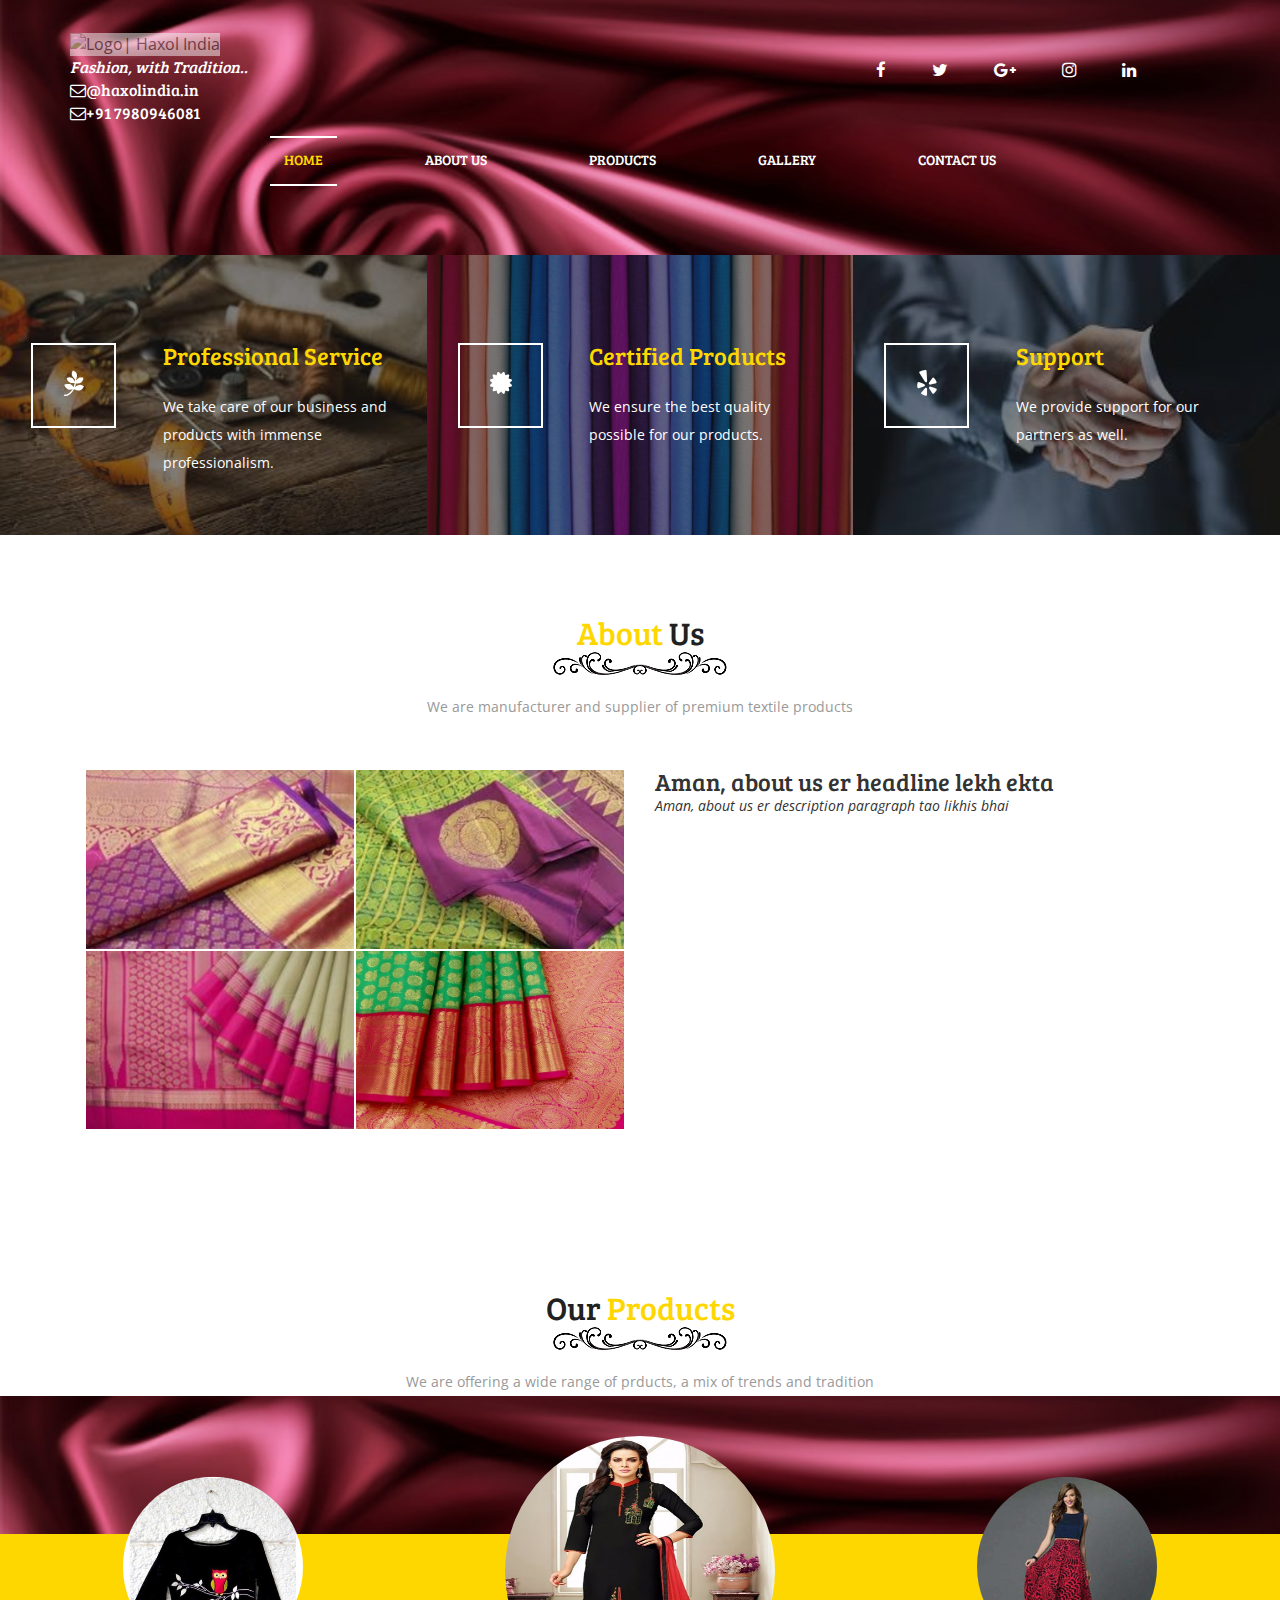
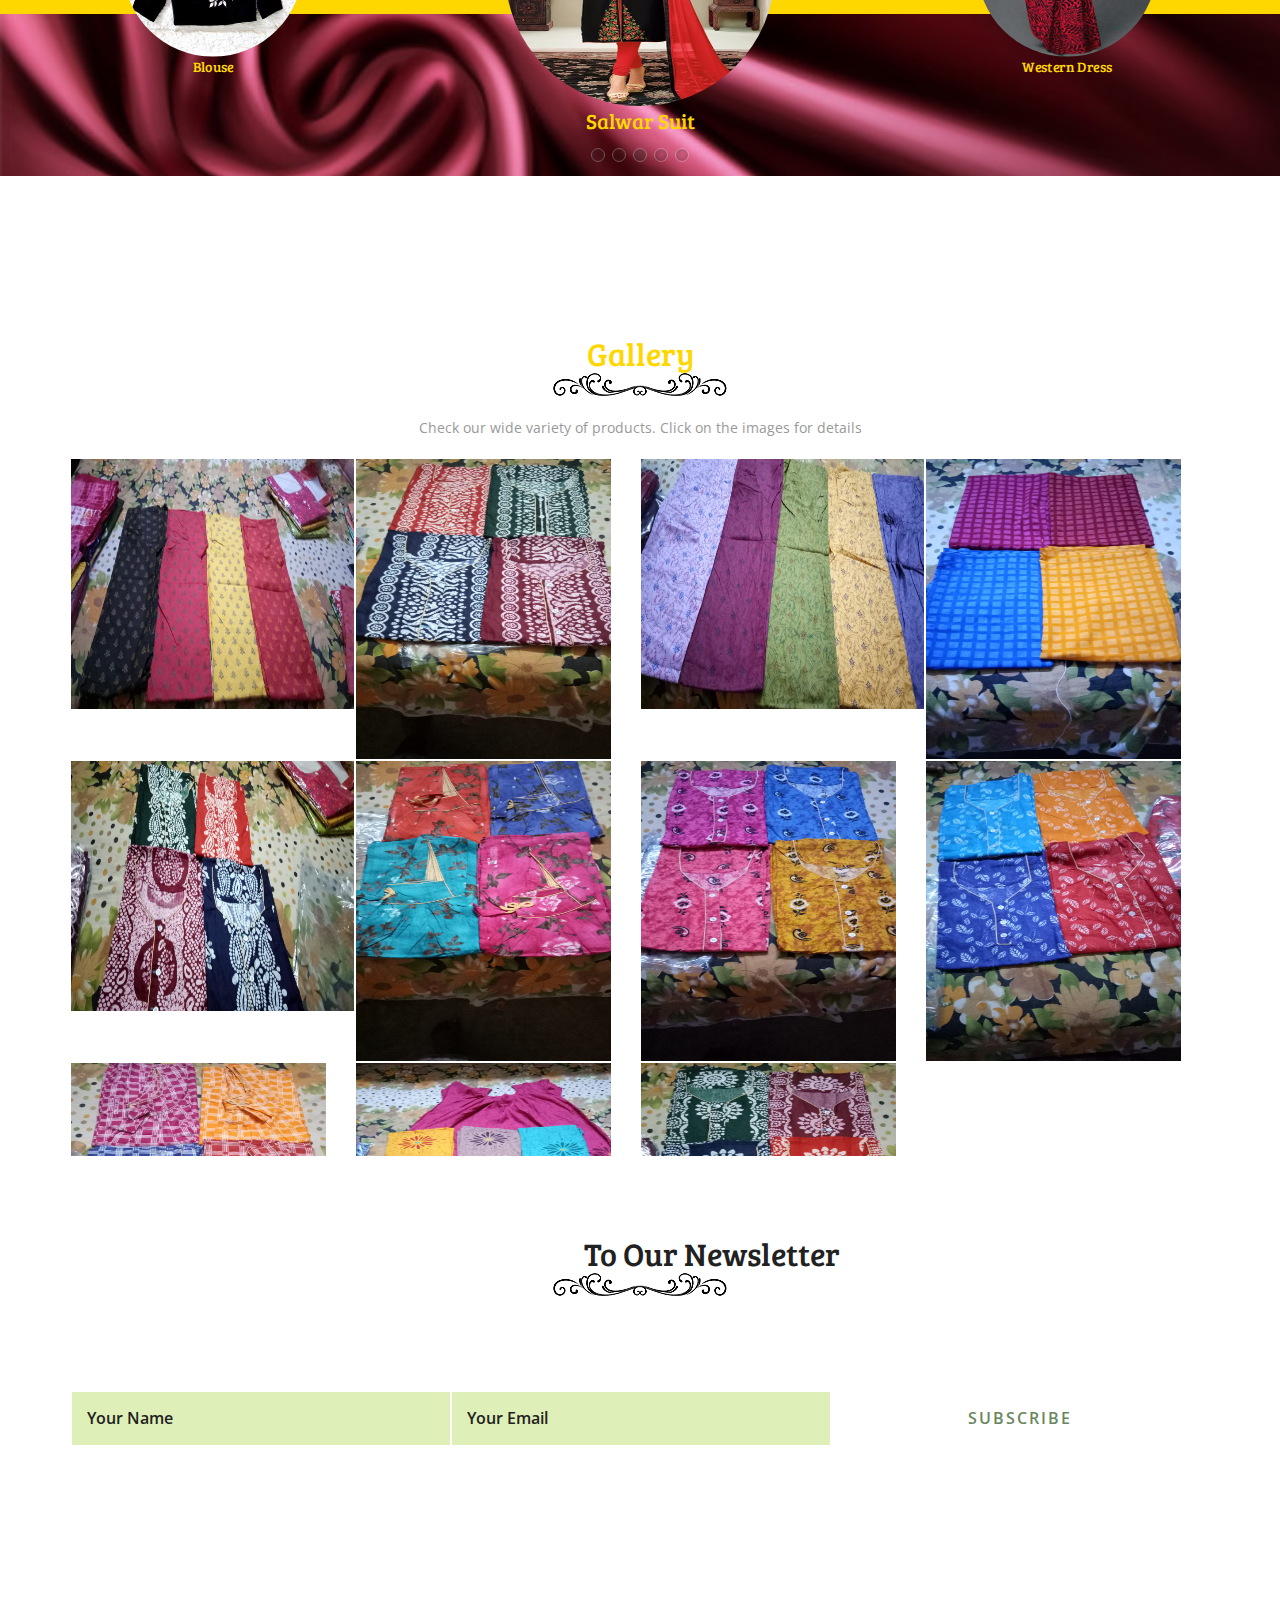
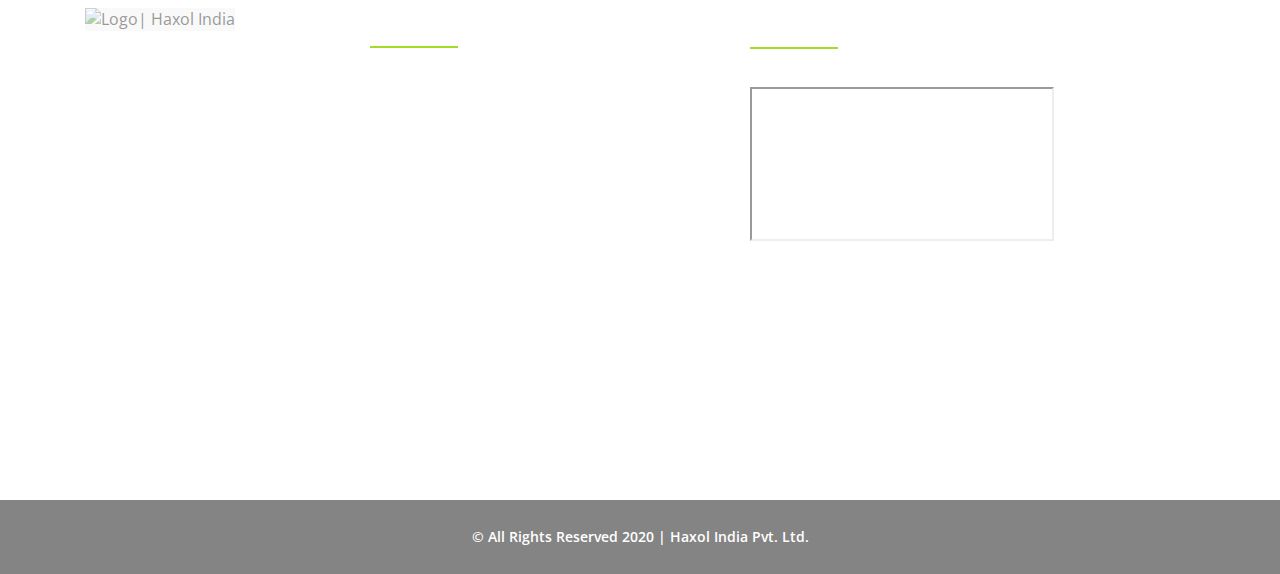
==== commit 6c96d180: "textile page" ====
--- a/textile/index.html
+++ b/textile/index.html
@@ -175,7 +175,7 @@
 		<div class="w3_agile_image">
 			<img src="images/underline.png" alt=" " class="img-responsive" />
 		</div>
-		<p class="agile_para">We are a passionate about Agriculture</p>
+		<p class="agile_para">We are manufacturer and supplier of premium textile products</p>
 		<div class="w3ls_news_grids "> 
 			<div class="col-md-6 w3_agile_about_grid_left">
 					<div class="agileinfo_footer_grid_left">
@@ -209,7 +209,7 @@
 			<div class="w3_agile_image">
 				<img src="images/underline.png" alt=" " class="img-responsive" />
 			</div>
-			<p class="agile_para">We are offering a wide variety of exotic fruits and premium rice</p>
+			<p class="agile_para">We are offering a wide range of prducts, a mix of trends and tradition</p>
 		</div>
 <!---728x90--->
 
@@ -218,38 +218,32 @@
 			<ol class="mis-slider">
 				<li class="mis-slide"> 
 					<figure> 
-						<img src="images/2.png" alt=" " class="img-responsive" />
-						<figcaption>Strawberry</figcaption>
+						<img src="images/thumbnails/saree.jpg" alt=" " class="img-responsive product__thumbnail" />
+						<figcaption>Exclusive Saree</figcaption>
 					</figure>
 				</li>
 				<li class="mis-slide"> 
 					<figure> 
-						<img src="images/3.png" alt=" " class="img-responsive" />
-						<figcaption>Orange</figcaption>
+						<img src="images/thumbnails/blouse.jpg" alt=" " class="img-responsive product__thumbnail" />
+						<figcaption>Blouse</figcaption>
 					</figure>
 				</li>
 				<li class="mis-slide"> 
 					<figure> 
-						<img src="images/4.png" alt=" " class="img-responsive" />
-						<figcaption>Pomegranates</figcaption>
+						<img src="images/thumbnails/salwar.jpg" alt=" " class="img-responsive product__thumbnail" />
+						<figcaption>Salwar Suit</figcaption>
 					</figure>
 				</li>
 				<li class="mis-slide"> 
 					<figure> 
-						<img src="images/5.png" alt=" " class="img-responsive" />
-						<figcaption>Lemon</figcaption>
+						<img src="images/thumbnails/dress.jpg" alt=" " class="img-responsive product__thumbnail" />
+						<figcaption>Western Dress</figcaption>
 					</figure>
 				</li>
 				<li class="mis-slide"> 
 					<figure> 
-						<img src="images/6.png" alt=" " class="img-responsive" />
-						<figcaption>Kiwi Fruits</figcaption>
-					</figure>
-				</li>
-				<li class="mis-slide"> 
-					<figure> 
-						<img src="images/7.png" alt=" " class="img-responsive" />
-						<figcaption>Apples</figcaption>
+						<img src="images/thumbnails/jwellery.jpg" alt=" " class="img-responsive product__thumbnail" />
+						<figcaption>Jwellery</figcaption>
 					</figure>
 				</li>
 			</ol>
@@ -272,29 +266,92 @@
 			<div class="clearfix"> </div>
 			<div class="agileinfo_footer_grid_left  gallery__image">
 				<a href="#" data-toggle="modal" data-target="#product__modal" class="product"
-				data-product-name="Dragon Fruit" 
-				data-product-desc="Dragon fruit is pricy shit"
-				data-product-price="Rs. 2000/kilo"
-				data-product-image="images/dragon_png">
-				<img src="images/dragon_png" alt=" " class="img-responsive" id="product_image"/></a>
-				<!--  -->
-			</div>
-			<div class="agileinfo_footer_grid_left  gallery__image">
-				<a href="#" data-toggle="modal" data-target="#product__modal" class="product"
-				data-product-name="Pomagranate" 
-				data-product-desc="Pomagranate is pricy shit"
-				data-product-price="Rs. 1000/kilo"
-				data-product-image="images/poma.png">
-				<img src="images/poma.png" alt=" " class="img-responsive" id="product_image"/></a>
-			</div>
-			<div class="agileinfo_footer_grid_left  gallery__image">
-				<a href="#" data-toggle="modal" data-target="#product__modal" class="product"
-				data-product-name="Bwala Rice" 
-				data-product-desc="Bwala Rice is premium Quality rice"
-				data-product-price="Rs. 90/kilo"
-				data-product-image="images/rice.png">
-				<img src="images/rice.png" alt=" " class="img-responsive" id="product_image"/></a>
-			</div>	
+				data-product-name="Bwala Sharee" 
+				data-product-desc="Be a traditional diva with Bwala Sharee"
+				data-product-price="Rs. 3000"
+				data-product-image="images/products/1.jpg">
+				<img src="images/products/1.jpg" alt=" " class="img-responsive" id="product_image"/></a>
+			</div>
+			<div class="agileinfo_footer_grid_left  gallery__image">
+				<a href="#" data-toggle="modal" data-target="#product__modal" class="product"
+				data-product-name="Bwala Sharee" 
+				data-product-desc="Be a traditional diva with Bwala Sharee"
+				data-product-price="Rs. 3000"
+				data-product-image="images/products/2.jpg">
+				<img src="images/products/2.jpg" alt=" " class="img-responsive" id="product_image"/></a>
+			</div>
+			<div class="agileinfo_footer_grid_left  gallery__image">
+				<a href="#" data-toggle="modal" data-target="#product__modal" class="product"
+				data-product-name="Bwala Sharee" 
+				data-product-desc="Be a traditional diva with Bwala Sharee"
+				data-product-price="Rs. 3000"
+				data-product-image="images/products/3.jpg">
+				<img src="images/products/3.jpg" alt=" " class="img-responsive" id="product_image"/></a>
+			</div>
+			<div class="agileinfo_footer_grid_left  gallery__image">
+				<a href="#" data-toggle="modal" data-target="#product__modal" class="product"
+				data-product-name="Bwala Sharee" 
+				data-product-desc="Be a traditional diva with Bwala Sharee"
+				data-product-price="Rs. 3000"
+				data-product-image="images/products/4.jpg">
+				<img src="images/products/4.jpg" alt=" " class="img-responsive" id="product_image"/></a>
+			</div>
+			<div class="agileinfo_footer_grid_left  gallery__image">
+				<a href="#" data-toggle="modal" data-target="#product__modal" class="product"
+				data-product-name="Bwala Sharee" 
+				data-product-desc="Be a traditional diva with Bwala Sharee"
+				data-product-price="Rs. 3000"
+				data-product-image="images/products/5.jpg">
+				<img src="images/products/5.jpg" alt=" " class="img-responsive" id="product_image"/></a>
+			</div>
+			<div class="agileinfo_footer_grid_left  gallery__image">
+				<a href="#" data-toggle="modal" data-target="#product__modal" class="product"
+				data-product-name="Bwala Sharee" 
+				data-product-desc="Be a traditional diva with Bwala Sharee"
+				data-product-price="Rs. 3000"
+				data-product-image="images/products/6.jpg">
+				<img src="images/products/6.jpg" alt=" " class="img-responsive" id="product_image"/></a>
+			</div>
+			<div class="agileinfo_footer_grid_left  gallery__image">
+				<a href="#" data-toggle="modal" data-target="#product__modal" class="product"
+				data-product-name="Bwala Sharee" 
+				data-product-desc="Be a traditional diva with Bwala Sharee"
+				data-product-price="Rs. 3000"
+				data-product-image="images/products/7.jpg">
+				<img src="images/products/7.jpg" alt=" " class="img-responsive" id="product_image"/></a>
+			</div>
+			<div class="agileinfo_footer_grid_left  gallery__image">
+				<a href="#" data-toggle="modal" data-target="#product__modal" class="product"
+				data-product-name="Bwala Sharee" 
+				data-product-desc="Be a traditional diva with Bwala Sharee"
+				data-product-price="Rs. 3000"
+				data-product-image="images/products/8.jpg">
+				<img src="images/products/8.jpg" alt=" " class="img-responsive" id="product_image"/></a>
+			</div>
+			<div class="agileinfo_footer_grid_left  gallery__image">
+				<a href="#" data-toggle="modal" data-target="#product__modal" class="product"
+				data-product-name="Bwala Sharee" 
+				data-product-desc="Be a traditional diva with Bwala Sharee"
+				data-product-price="Rs. 3000"
+				data-product-image="images/products/9.jpg">
+				<img src="images/products/9.jpg" alt=" " class="img-responsive" id="product_image"/></a>
+			</div>
+			<div class="agileinfo_footer_grid_left  gallery__image">
+				<a href="#" data-toggle="modal" data-target="#product__modal" class="product"
+				data-product-name="Bwala Sharee" 
+				data-product-desc="Be a traditional diva with Bwala Sharee"
+				data-product-price="Rs. 3000"
+				data-product-image="images/products/10.jpg">
+				<img src="images/products/10.jpg" alt=" " class="img-responsive" id="product_image"/></a>
+			</div>
+			<div class="agileinfo_footer_grid_left  gallery__image">
+				<a href="#" data-toggle="modal" data-target="#product__modal" class="product"
+				data-product-name="Bwala Sharee" 
+				data-product-desc="Be a traditional diva with Bwala Sharee"
+				data-product-price="Rs. 3000"
+				data-product-image="images/products/11.jpg">
+				<img src="images/products/11.jpg" alt=" " class="img-responsive" id="product_image"/></a>
+			</div>
 		</div>
 	</div>
 
@@ -349,7 +406,7 @@
 			<div class="w3_agile_image">
 				<img src="images/underline.png" alt=" " class="img-responsive">
 			</div>
-			<p class="agile_para agileits_para">Subscribe to our newsletter for the latest news and offers regarding out agricultural products</p>
+			<p class="agile_para agileits_para">Subscribe to our newsletter for the latest news and offers regarding our textile products</p>
 			<div class="w3ls_news_grids w3ls_newsletter_grids">
 				<form action="#" method="post">
 					<input name="Your Name" placeholder="Your Name" type="text" required="">
--- a/textile/css/style.css
+++ b/textile/css/style.css
@@ -138,6 +138,23 @@
 
 .golden-ribbon{
 	background-color: #FFD700;
+}
+
+.product__thumbnail{
+	height: 270px !important;
+	width: 270px !important;
+	border-radius: 50% !important;
+}
+
+#product__gallery{
+	max-height: 900px;
+	overflow-y: scroll;
+}
+
+#product_image{
+	max-height: 300px;
+	min-height: 250px;
+	min-width: 90%;
 }
 
 .silk__background{
@@ -376,11 +393,12 @@
 /*-- bootstrap-pop-up --*/
 .modal-header {
     font-size:2em;
-    color: #fff;
+    color: #FFD700;
     font-family:'Bree Serif', serif;
     text-align: center;
     text-transform: capitalize;
-    background:#aeb09f;
+	/* background:#aeb09f; */
+	background: url(../images/banner_tex2.jpg) no-repeat 0px 0px;
 }
 .close {
     opacity: 1;
@@ -405,7 +423,7 @@
 }
 button.close {
     font-size: 1.5em;
-    color:#737373;
+    color:#FFD700;
 	outline: none;
 }
 /*-- //bootstrap-pop-up --*/
@@ -535,7 +553,7 @@
 	text-transform:capitalize;
 }
 .agileits_w3layouts_head span{
-	color:#a0d034;
+	color:#FFD700;
 }
 .w3_agile_image img{
 	margin:0 auto;
--- a/textile/css/mislider-custom.css
+++ b/textile/css/mislider-custom.css
@@ -18,7 +18,7 @@
 .mis-slider li figcaption {
 	font-size: 1.5em;
     font-family: 'Bree Serif', serif;
-    color: #212121;
+    color: #FFD700;
 }
 .mis-slider li img {
 	max-width: 270px;
@@ -42,7 +42,9 @@
 }
 @media (max-width: 800px){
 	.mis-slider li img {
-		max-width: 190px;
+		max-width: 200px;
+		max-height: 200px;
+		
 	}
 	.mis-slide {
 		margin-top: -115px;
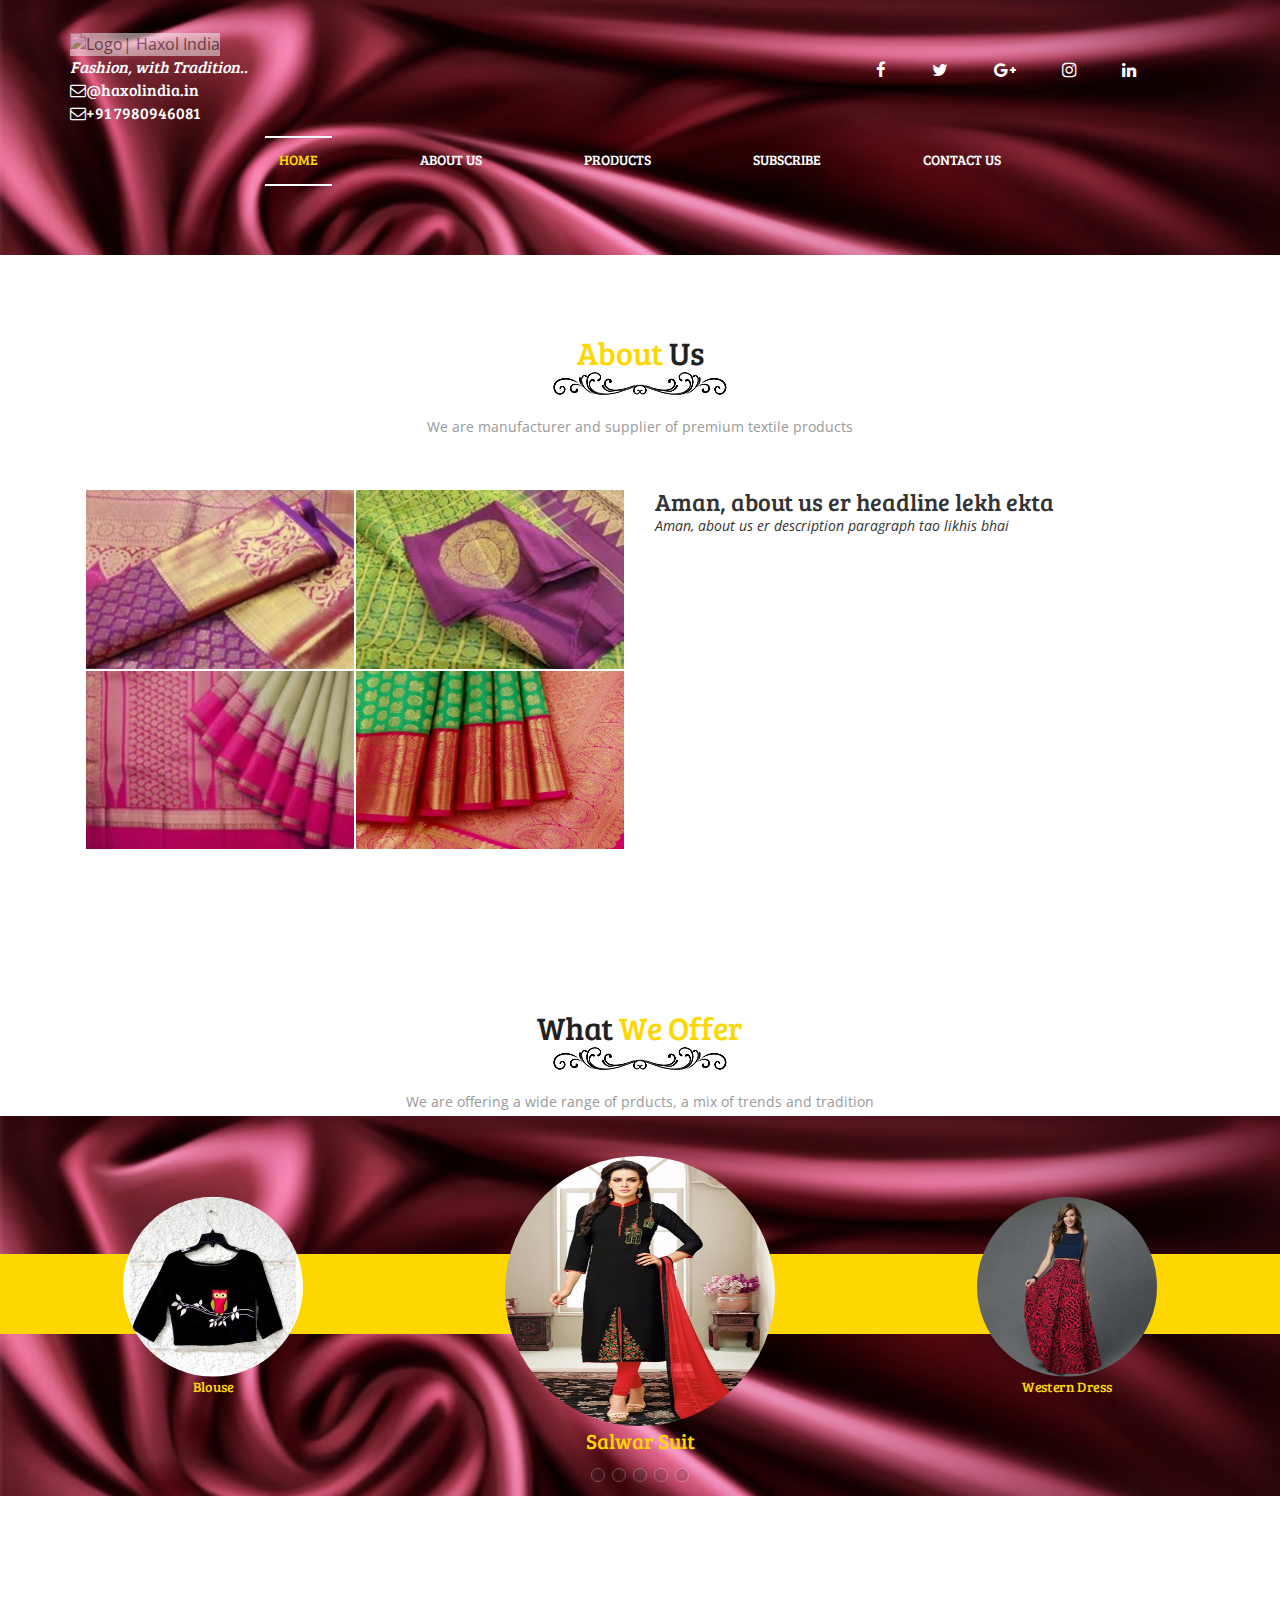
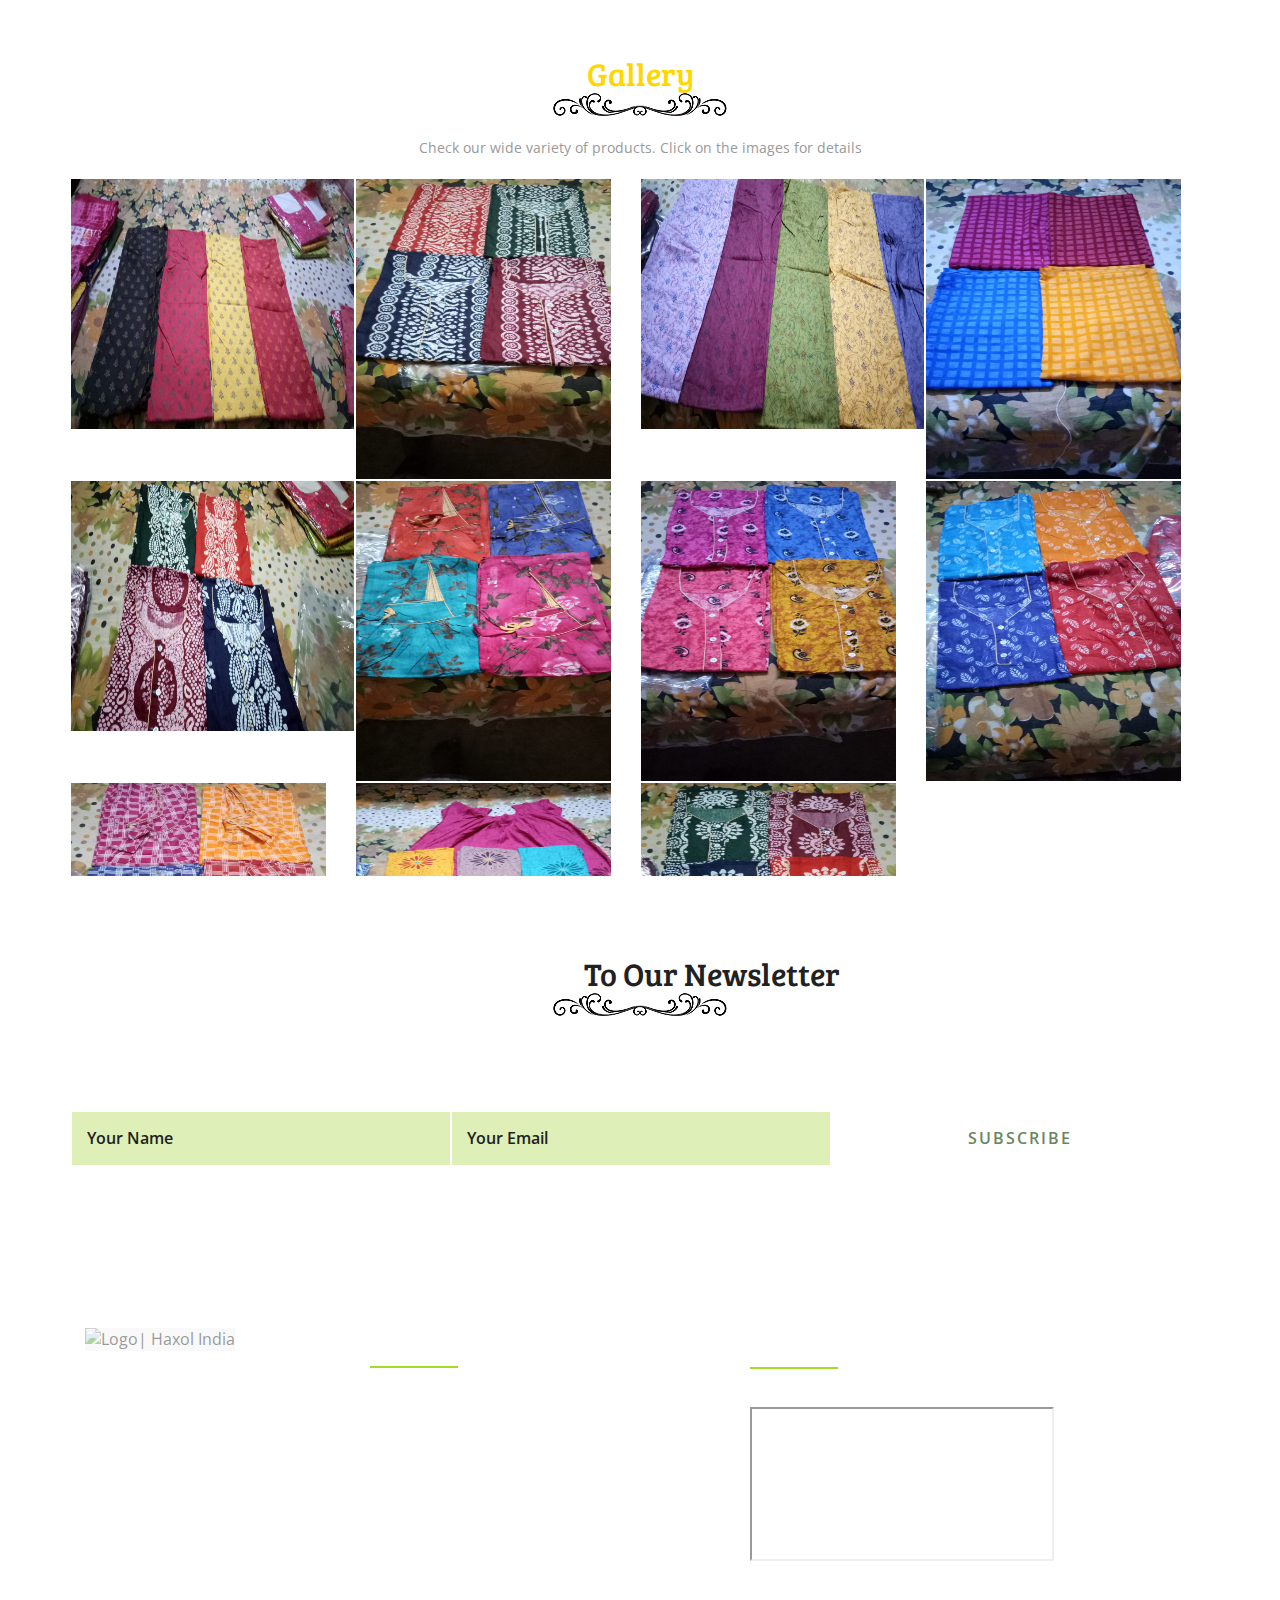
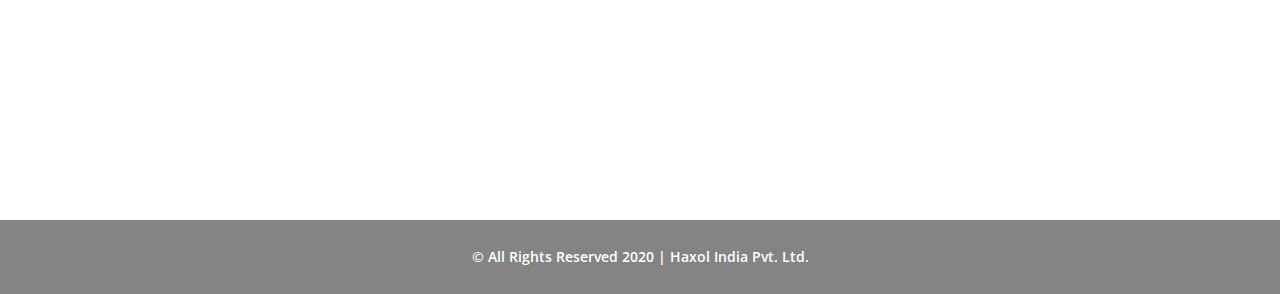
==== commit 118d3bf1: "menu and image change." ====
--- a/textile/index.html
+++ b/textile/index.html
@@ -83,8 +83,8 @@
 								<ul class="w3layouts_menu__list">
 									<li class="active"><a href="index.html">Home</a></li>
 									<li><a href="#about__us">About Us</a></li> 
-									<li><a href="#our__products">Products</a></li>
-									<li><a href="#product__gallery">Gallery</a></li> 
+									<li><a href="#product__gallery">Products</a></li> 
+									<li><a href="#newsletter">Subscribe</a></li> 
 									<li><a href="#contact__footer">Contact Us</a></li>
 								</ul>
 							</nav>
@@ -99,8 +99,8 @@
 						<ul class="w3layouts_menu__list">
 							<li class="active"><a href="index.html">Home</a></li>
 							<li><a href="#about__us">About Us</a></li> 
-							<li><a href="#our__products">Products</a></li>
-							<li><a href="#product__gallery">Gallery</a></li> 
+							<li><a href="#product__gallery">Products</a></li> 
+							<li><a href="#newsletter">Subscribe</a></li> 
 							<li><a href="#contact__footer">Contact Us</a></li>
 						</ul>
 					</nav>
@@ -110,62 +110,6 @@
 		</div>
 	</div>
 <!-- banner -->
-<!---728x90--->
-
-
-<!-- banner-bottom -->
-	<div class="banner-bottom">
-		<div class="col-md-4 agileits_banner_bottom_left">
-			<div class="agileinfo_banner_bottom_pos">
-				<div class="w3_agileits_banner_bottom_pos_grid">
-					<div class="col-xs-4 wthree_banner_bottom_grid_left">
-						<div class="agile_banner_bottom_grid_left_grid hvr-radial-out">
-							<i class="fa fa-pagelines" aria-hidden="true"></i>
-						</div>
-					</div>
-					<div class="col-xs-8 wthree_banner_bottom_grid_right">	
-						<h4>Professional Service</h4>
-						<p>We take care of our business and products with immense professionalism.</p>
-					</div>
-					<div class="clearfix"> </div>
-				</div>
-			</div>
-		</div>
-		<div class="col-md-4 agileits_banner_bottom_left1">
-			<div class="agileinfo_banner_bottom_pos">
-				<div class="w3_agileits_banner_bottom_pos_grid">
-					<div class="col-xs-4 wthree_banner_bottom_grid_left">
-						<div class="agile_banner_bottom_grid_left_grid hvr-radial-out">
-							<i class="fa fa-certificate" aria-hidden="true"></i>
-						</div>
-					</div>
-					<div class="col-xs-8 wthree_banner_bottom_grid_right">	
-						<h4>Certified Products</h4>
-						<p>We ensure the best quality possible for our products.</p>
-					</div>
-					<div class="clearfix"> </div>
-				</div>
-			</div>
-		</div>
-		<div class="col-md-4 agileits_banner_bottom_left2">
-			<div class="agileinfo_banner_bottom_pos">
-				<div class="w3_agileits_banner_bottom_pos_grid">
-					<div class="col-xs-4 wthree_banner_bottom_grid_left">
-						<div class="agile_banner_bottom_grid_left_grid hvr-radial-out">
-							<i class="fa fa-yelp" aria-hidden="true"></i>
-						</div>
-					</div>
-					<div class="col-xs-8 wthree_banner_bottom_grid_right">	
-						<h4>Support</h4>
-						<p>We provide support for our partners as well.</p>
-					</div>
-					<div class="clearfix"> </div>
-				</div>
-			</div>
-		</div>
-		<div class="clearfix"> </div>
-	</div>
-<!-- //banner-bottom -->
 <!---728x90--->
 
 <!-- about -->
@@ -205,7 +149,7 @@
 <!-- welcome -->
 	<div class="welcome " id="our__products">
 		<div class="container">
-			<h3 class="agileits_w3layouts_head">Our <span>Products</span></h3>
+			<h3 class="agileits_w3layouts_head">What <span>We Offer</span></h3>
 			<div class="w3_agile_image">
 				<img src="images/underline.png" alt=" " class="img-responsive" />
 			</div>
@@ -400,7 +344,7 @@
 </script>
 
 <!-- newsletter -->
-	<div class="newsletter">
+	<div class="newsletter" id="newsletter">
 		<div class="container">
 			<h3 class="agileits_w3layouts_head agileinfo_head"><span>Subscribe</span> to our newsletter</h3>
 			<div class="w3_agile_image">
--- a/textile/css/style.css
+++ b/textile/css/style.css
@@ -416,11 +416,23 @@
     color: #212121;
 }
 .modal-body {
-    padding:0;
+	padding:0;
+	display: flex;
+  align-items: center;
+  justify-content: center;
+  flex-direction: column;
 }
 .modal-content {
     border-radius: 0;
 }
+
+#product__modal__image{
+	width: 500px;
+	height: 350px;
+	margin-top: 10px;
+	border: 3px solid #ccc;
+}
+
 button.close {
     font-size: 1.5em;
     color:#FFD700;
